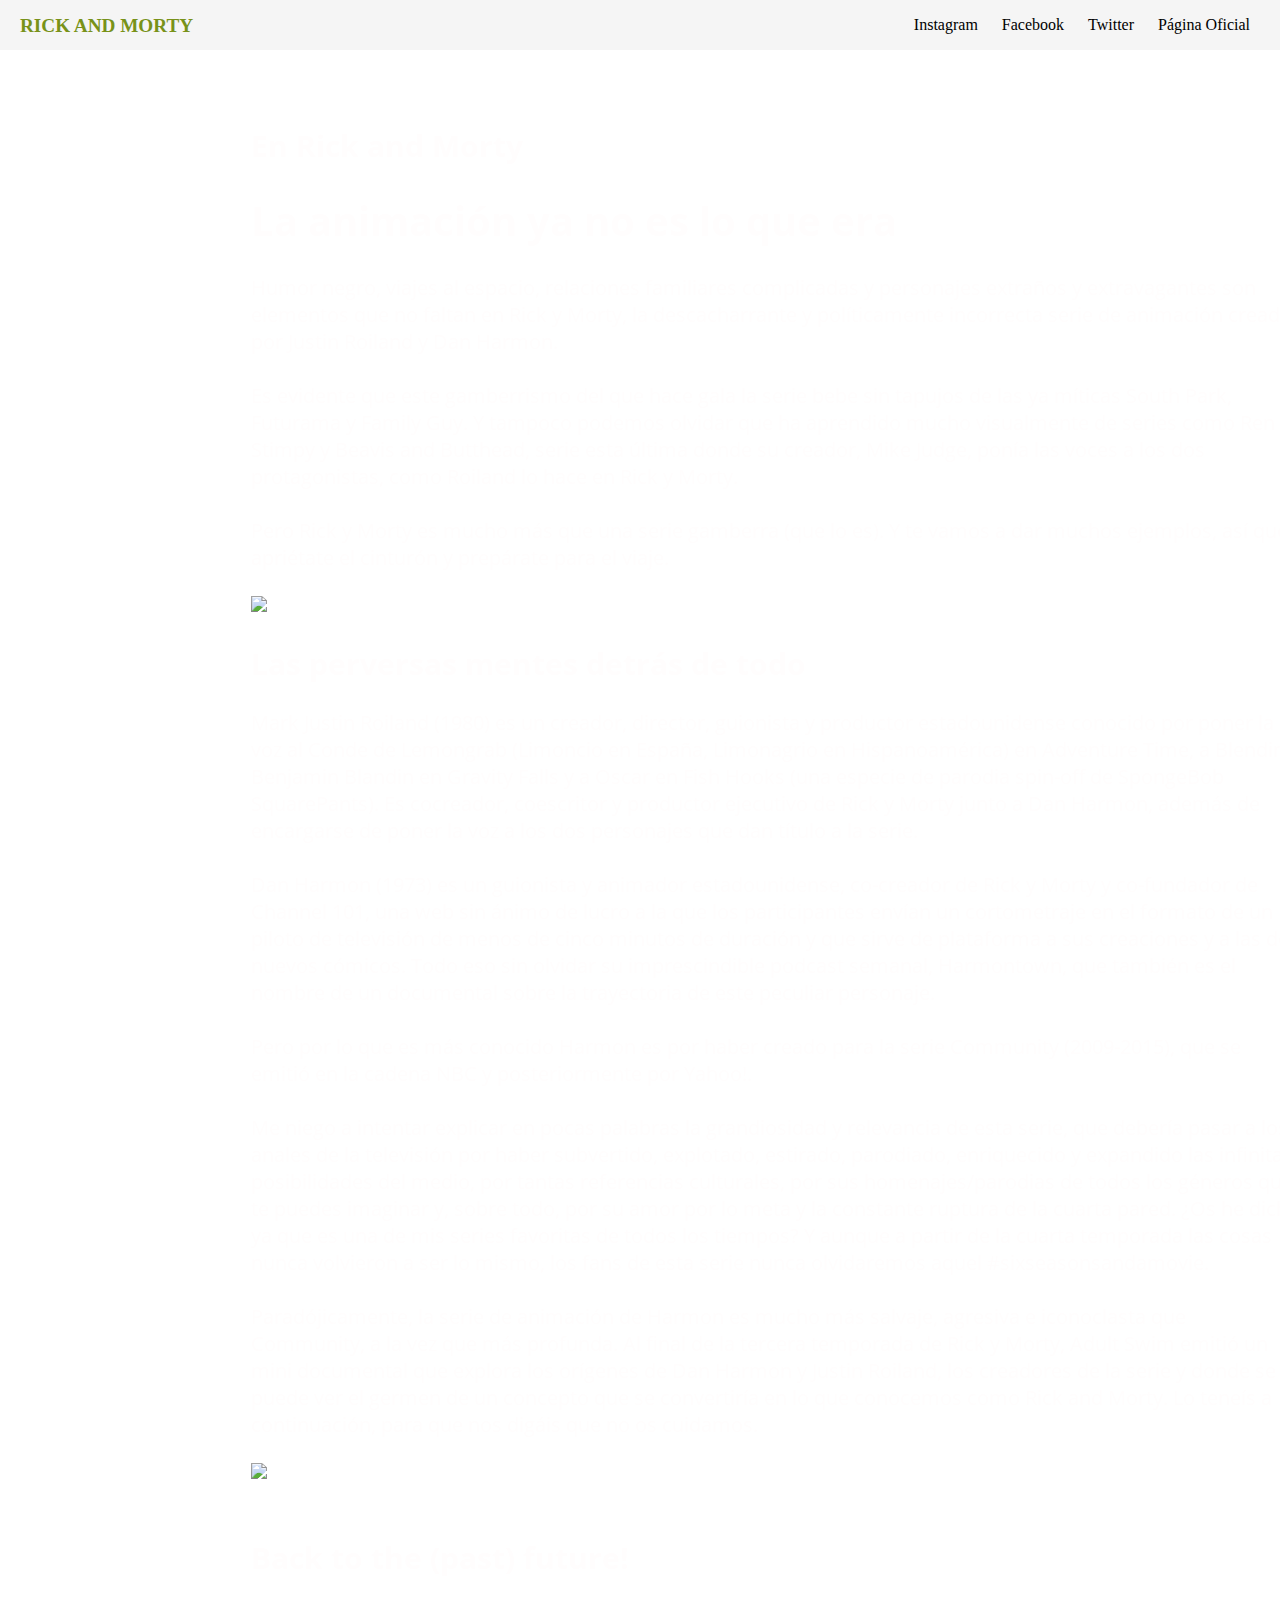
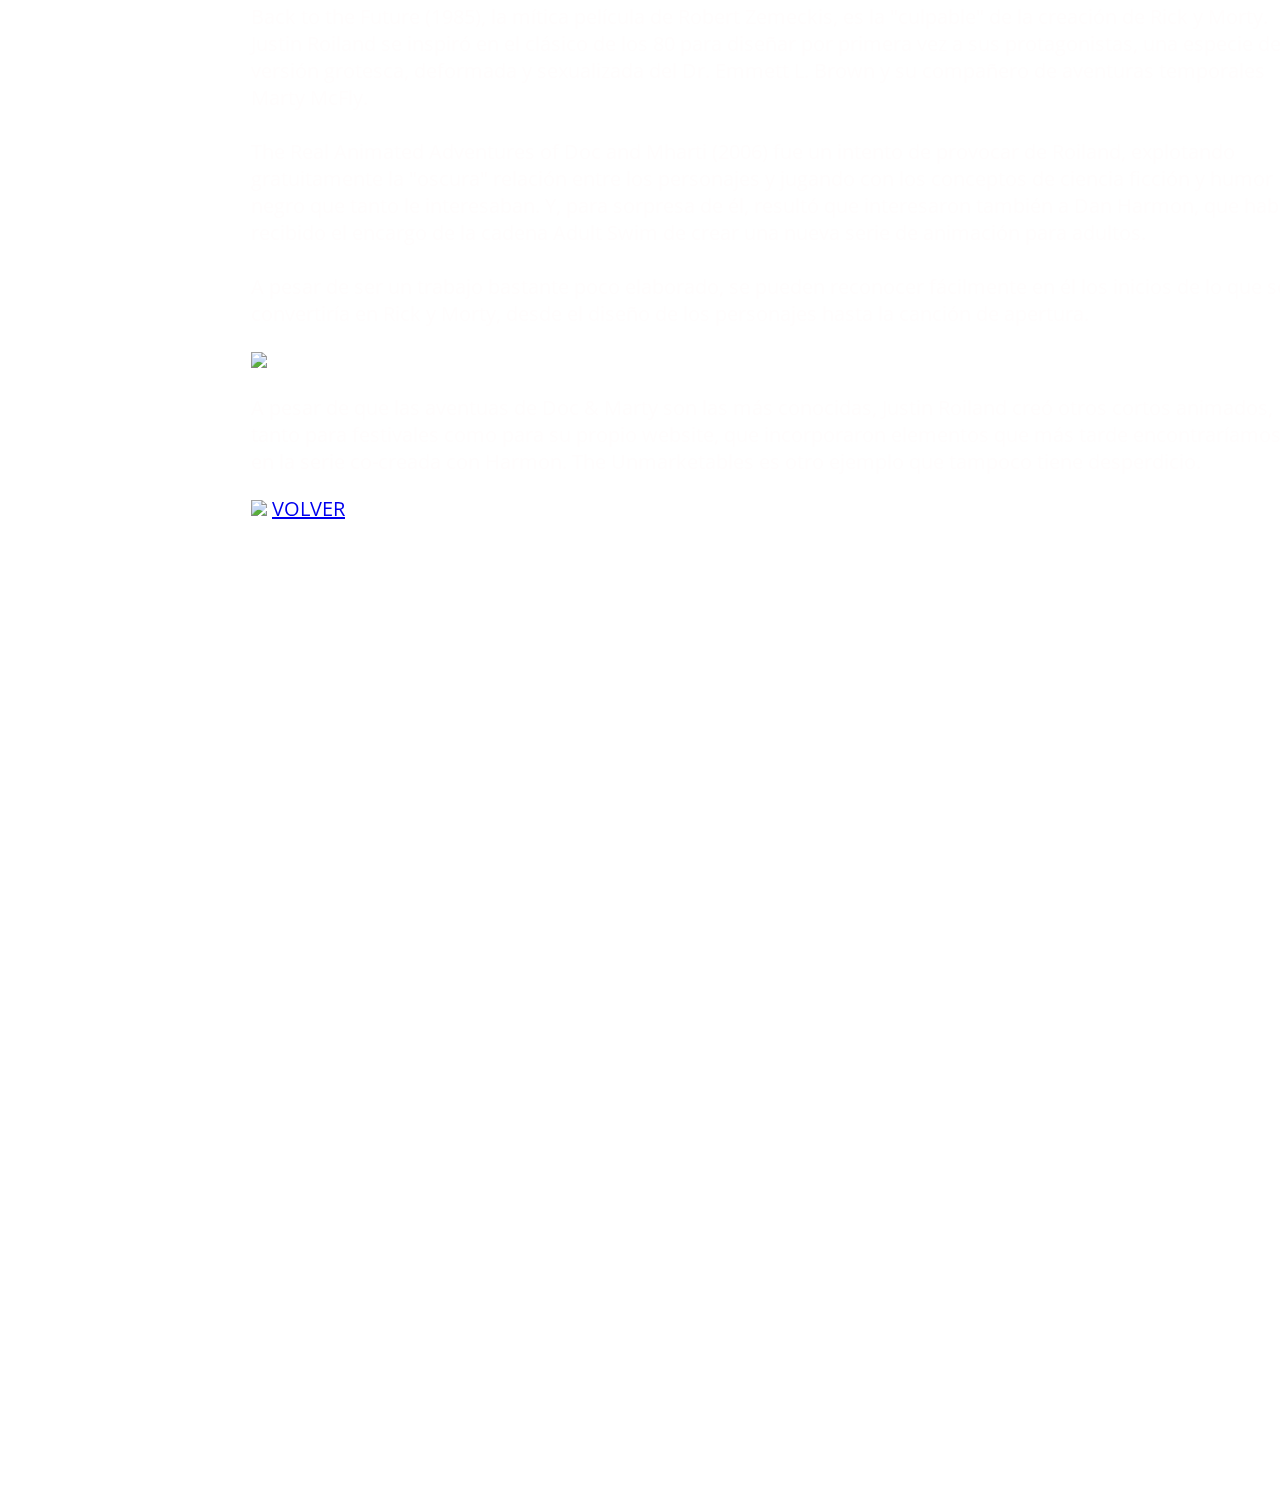
==== src/index2.html @ f2000cf1 "agregando htmls" ====
<!DOCTYPE html>
<html lang="en">

<head>
    <meta charset="utf-8">
    <title>Rick and Morty</title>
    <!--Enlace a Css-->
    <link rel="stylesheet" href="style.css" />
    <!--Icono para que se vea en la ventana-->
    <link rel="icon"href="https://66.media.tumblr.com/b9b877ecabf94da77e9dcb3fcdcfe1c9/tumbl} r_px16ur7a4X1yu9kbco1_1280.pnj">
    <!--RESPONSIVE-->
 
    <!--FUENTES-->
    <link rel="stylesheet" href="https://fonts.googleapis.com/css?family=Open+Sans:400,400i,700&display=swap">
  

</head>

<body>
        <div id="container"> <!------ /CONTAINER---- --> 

    <!-- CABECERA FIJA DE LA PÁGINA -->
    <header id="main-header">

            <a id="logo-header" href="index.html">
                    <span class="site-name">RICK AND MORTY</span>
                    <span class="site-desc"></span>
                  </a> 
        <!-- / #logo-header -->

        <nav>
            <ul>
                <li><a href="https://www.instagram.com/rickandmorty/">Instagram</a></li>
                <li><a href="https://www.facebook.com/RickandMorty/">Facebook</a></li>
                <li><a href="https://twitter.com/rickandmorty?lang=es">Twitter</a></li>
                <li><a href="https://www.adultswim.com/">Página Oficial</a></li>
            </ul>
        </nav>

    </header>

    <!-------- TERMINA LA CABECERA FIJA -------->
    <div id="root">  

    <div class="textRyM3">
        <h2>En Rick and Morty</h2>
        <h1>La animación ya no es lo que era</h1>
        <P> Humor negro, viajes al espacio, relaciones familiares complicadas y personajes extraños 
            y extravagantes son elementos que no faltan en Rick y Morty, la descacharrante y políticamente 
            incorrecta serie de animación creada por Justin Roiland y Dan Harmon.  
            <br>
            <br>
            Es evidente que este gamberrismo del que hace gala la serie bebe sin tapujos de las ya míticas South Park, 
            Futurama y Family Guy. Y tampoco podemos olvidar que ha aprendido mucho visualmente de series como Ren & Stimpy 
            y Beavis and Butthead, serie esta última donde su creador, Mike Judge, ponía las voces a los dos protagonistas, 
            como Roiland lo hace en Rick y Morty.
            <br>
            <br>
            Pero Rick y Morty es mucho más que una serie gamberra (que lo es). 
            Y te vamos a dar muchos ejemplos, así que apriétate el cinturón y prepárate para el viaje. 
        </P>

            <img src="https://66.media.tumblr.com/4e92bd4a75a5be338e101c610dfcd867/tumblr_py615roA531yu9kbco1_1280.png">

        <h2>Las perversas mentes detrás de todo</h2>

        <P> Mark Justin Roiland (1980) es un creador, director, guionista y productor estadounidense conocido por 
            poner la voz al Conde de Lemongrab (Limoncio en España, Limonagrio en Hispanoamérica) en Adventure Time, 
            a Blendin Benjamin Blandin en Gravity Falls y a Oscar en Fish Hooks (una especie de parodia spin-off de 
            SpongeBob SquarePants). Es cocreador, coescritor y productor ejecutivo de Rick y Morty junto a Dan Harmon, 
            además de encargarse de poner la voz a los dos personajes que dan título a la serie.             
            <br>
            <br>
            Dan Harmon (1973) es un guionista y animador estadounidense, co-creador de Rick y Morty y co-fundador 
            de Channel 101, una web sin ánimo de lucro a la que los participantes envían un cortometraje en el 
            formato de un piloto de televisión de menos de cinco minutos de duración y que sirve de plataforma a sus 
            creaciones y a las de nuevos cómicos. Todo eso sin olvidar su imprescindible podcast semanal, Harmontown, 
            que también es el nombre de un documental sobre la trayectoria de este peculiar personaje.
            <br>
            <br>
            Pero por lo que es más conocido Harmon es por haber creado para la serie Community (2009-2015), 
            que se emitió en la cadena NBC y posteriormente por Yahoo!.
            <br>
            <br>
            Me niego a intentar explicar en pocas palabras la grandiosidad y relevancia de esta serie, que debería pasar a 
            los anales de la televisión por haber subvertido, explotado, estirado, parodiado, enriquecido y expandido las 
            infinitas posibilidades del medio, por tantas referencias culturales, por sus homenajes/parodias de todos los géneros 
            que te puedes imaginar y, sobre todo, por su amor por lo meta y la constante ruptura de la cuarta pared. ¿Os he dicho 
            ya que es una de mis series favoritas de todos los tiempos? Y aunque a partir de la cuarta temporada las cosas nunca 
            volvieron a ser lo mismo, los fans de esta serie nunca olvidaremos aquel #sixseasonsandamovie.
            <br>
            <br>
            Paradójicamente, la serie de animación de Harmon es mucho más salvaje, agresiva e iconoclasta que Community, a la vez que más profunda.

             Al final de la tercera temporada de Rick y Morty, Adult Swim emitió un mini documental que explora los orígenes de Dan Harmon 
             y Justin Roiland, los creadores de la serie y donde se puede ver el germen de un concepto que se convertiría en lo que conocemos 
             como Rick and Morty. Lo teneís a continuación, para que nos digáis que no os cuidamos.
        </P>
                    
            <img src=" https://cdn.superaficionados.com/imagenes/creadores-cke.jpg">
           
            <br>
            <br>

            <h2>Back to the (past) future!</h2>

        <P> Back to the Future (1985), la mítica película de Robert Zemeckis, es la "culpable" de la creación de Rick y Morty. 
            Justin Roiland se inspiró en el clásico de los 80 para diseñar por primera vez a sus protagonistas, una especie de versión 
            grotesca, deformada y sexualizada del Dr. Emmett L. Brown y su compañero de aventuras temporales Marty McFly.          
            <br>
            <br>
            The Real Animated Adventures of Doc and Mharti (2006) fue un intento de provocar de Roiland, explotando gratuitamente la 
            "oscura" relación entre los personajes y jugando con los conceptos de ciencia ficción y humor negro que tanto le interesaban. 
            Y, para sorpresa de él, resultó que interesaron también a Dan Harmon, que había recibido el encargo de la cadena Adult Swim de 
            crear una nueva serie de animación para adultos.
            <br>
            <br>
            A pesar de ser un trabajo bastante poco elaborado, se pueden reconocer fácilmente en él los inicios de lo que se convertiría 
            en Rick y Morty, desde el diseño de los personajes hasta la canción de apertura.
        </P>

          <img src="https://cdn.superaficionados.com/imagenes/doc-and-marthy-cke.jpg">

        <p> 
          A pesar de que las aventuas de Doc & Marty son las más conocidas, Justin Roiland creó otros cortos animados, 
          tanto para festivales como para su propio website, que incorporaron elementos que más tarde encontraríamos en la serie 
          co-creada con Harmon. The Unmarketables es otro ejemplo que tampoco tiene desperdicio.
        </p>
   

        <img src="https://66.media.tumblr.com/6d6e64e9a88f4244baf46cb917670723/tumblr_pxkw2a1zj21yu9kbco1_1280.png">


        

        <a class="link2" href="index.html">VOLVER</a>
    </div>
</div>

</div>   <!------ /CONTAINER---- -->

    <script src="./data/rickandmorty/rickandmorty.js"></script>
    <script src="data.js"> </script>
    <script src="main.js"> </script>
</body>

</html>
---- src/style.css ----
/*-----------CABECERA FIJA--------------*/
#main-header {
    background: whitesmoke;
    color:black;
   height: 50px;
   
   width: 100%; /* hacemos que la cabecera ocupe el ancho completo de la página */
    left: 0; /* Posicionamos la cabecera al lado izquierdo */
    top: 0; /* Posicionamos la cabecera pegada arriba */
    position: fixed; /* Hacemos que la cabecera tenga una posición fija */
}	
    #main-header a {
        color: black;
    }
 
/* -----------Logo cabecera------------ */
#logo-header {
    float: left;
    padding: 15px 0 0 20px;
    text-decoration: none;
}
    #logo-header:hover {
        color: rgb(120, 146, 25);
    }
    
    #logo-header .site-name {
        display: block;
        font-weight: 700;
        font-size: 1.2em;
    }
    
    #logo-header .site-desc {
        display: block;
        font-weight: 300;
        font-size: 0.8em;
        color: #999;
    }
    
/*-------Navegación---------*/
nav {
    float: right;
}
    nav ul {  /* Tomo a nav ul y juntas le doy las sgtes ordenes  */
        margin: 0;
        padding: 0;
        list-style: none;
        padding-right: 20px;
    }
    
        nav ul li { /* Tomo a nav ul il y juntas le doy las sgtes ordenes  */
            display: inline-block;
            line-height: 50px; /* poseciona al medio las letras de cabecera INICIO  */
        }
           
            nav ul li a { /* Tomo a nav ul il a y juntas le doy las sgtes ordenes  */
                display: block;
                padding: 0 10px;
                text-decoration: none;
            }
            
/* ------------------FINAL CABECERA FIJA----------------------- */

/* ----------LOGO PRINCIPAL----------- */

.loGo {
    
    display:block;
    margin-left: 11%;
    margin-right: auto;
    padding-top: 140px;
    background: transparent;
        
 }

 

 /* -----LOGO PRINCIPAL----- */

/* -------------FINAL INTRODUCCION--------------- */

.textRyM {  /* Texto intro */
    
    font-family: 'Open Sans', sans-serif;
    position: absolute;
    width: 1050px;
    height: 500px;
    left: 251px;
    top: 700px;
    font-size: 20px;
    color: #FFFDFD;
}

.textRyM2 {  /* Texto data */
    
    font-family: 'Open Sans', sans-serif;
    position: absolute;
    width: 1050px;
    height: 544px;
    left: 60px;
    top: 90px;
    font-size: 20px;
    color: #FFFDFD;
    line-height : 25px;
}

.liItem {
 
    float: left; 
    padding-left: 1%;
    padding-right: 1%;
    padding-bottom: 1%;
    padding-top: 10%; 
    color: #FFFDFD;
    position: relative;
  

}
.charData {
    
    float: unset;
    position: left;
    font-family: 'Open Sans', sans-serif;
    font-size: 15px;
    color: #FFFDFD;

}



/* ---------------FINAL INTRODUCCION-------------------- */

/* ----------------BOTONES------------------- */



.buttoncharacter { 
    background: transparent;
    border: none; 
    position: absolute;
    left: 150px;
    top: 1300px;
    
}

.buttoncreators { 
    background: transparent;
    border: none; 
    display: block;
    position: absolute;
    left: 554px;
    top: 1900px;

}

.buttonvideo { 
    background: transparent;
    border: none; 
    position: absolute;
    left: 150px;
    top: 2400px;

}

.buttonstore { 
    background: transparent;
    border: none; 
    display: block;
    position: absolute;
    left: 554px;
    top: 2900px;

}


/* ------------------FIN BOTONES------------------- */

/* ---------------BACKGROUND--------------------- */

 body {    
     /* Relleno superior igual a la altura de la cabecera*/
    background: url('https://i.cdn.turner.com/adultswim/big/img/2018/11/29/18-RAM_Landing%20Page%20Update.png');  
    
}

/* ------------FINAL BACKGROUND------------------- */

/* -----------------------HTML2--------------------------- */


.textRyM3 {  
    
    font-family: 'Open Sans', sans-serif;
    position: absolute;
    width: 1050px;
    height: 3000px;
    left: 251px;
    top: 100px;
    font-size: 20px;
    color: #FFFDFD;
}

/* -----------------------HTML3--------------------------- */


.textRyM4 {  
    
    font-family: 'Open Sans', sans-serif;
    position: absolute;
    line-height : 25px;
     /* altura de la pagina */
    left: 320px;   /* posicionamiento de los objetos desde lado izquierdo */
    top: 100px;   /* posicionamiento de altura, que no se toque con header */
    font-size: 20px;
    color: #FFFDFD;
}

#videoMyR {
    position: absolute;
    /* altura de la pagina */
    left: 320px;   /* posicionamiento de los objetos desde lado izquierdo */
    top: 90px;   /* posicionamiento de altura, que no se toque con header */
    
}


.buttonVideo {  
    position: absolute;
     /* altura de la pagina */
    left: 320px;   /* posicionamiento de los objetos desde lado izquierdo */
    top: 700px;   /* posicionamiento de altura, que no se toque con header */
    
}



/* -----------------------FOOTER--------------------------- */

footer {

    font-family: 'Open Sans', sans-serif;
    position: absolute;
    line-height : 20px;
    text-align: center;
    left: 50px;   /* posicionamiento de los objetos desde lado izquierdo */
    top: 3600px;   /* posicionamiento de altura, que no se toque con header */
    font-size: 12px;
    color: #FFFDFD;
}

/* -----------------------RESPONSIVE--------------------------- */


@media screen and (max-width:800px) {
      body {
        background: black;
       }
       .loGo {
        width: 80%;      
        background: transparent;

       }
       .textRyM{
        width: 80%;  
        font-size: 15px;
        left: 75px;   /* posicionamiento de los objetos desde lado izquierdo */
        top: 300px;   
       }

       .textRyM2{
         
        font-size: 15px;
        left: 75px;   /* posicionamiento de los objetos desde lado izquierdo */
        top: 70px;   
       }

       .textRyM3{
        width: 80%;  
        font-size: 15px;
        left: 75px;   /* posicionamiento de los objetos desde lado izquierdo */
        top: 300px;   
       }

       .textRyM4{
        width: 80%;  
        font-size: 15px;
        left: 75px;   /* posicionamiento de los objetos desde lado izquierdo */
        top: 300px;   
       }

       .liItem {
       
        font-size: 15px;
        left: 95px;   /* posicionamiento de los objetos desde lado izquierdo */
        top: 100px;

       }

       .charData {
        width: 80%;  
        font-size: 15px;
        left: 75px;   /* posicionamiento de los objetos desde lado izquierdo */
        top: 300px;
       }

       .buttoncharacter {
        top: 750px;
        left: 8%;
       
       }

       .buttoncreators {
        top: 1400px;
        left: 8%;
       }

       .buttonvideo {
        top: 2000px;
        left: 8%;
       }

       .buttonstore {
        
        top: 2600px;
        left: 8%;
       }

       footer {
        position: absolute;
        line-height : 20px;
        text-align: left;
        position: center;   /* posicionamiento de los objetos desde lado izquierdo */
        top: 3300px;   /* posicionamiento de altura, que no se toque con header */
    }
      
}
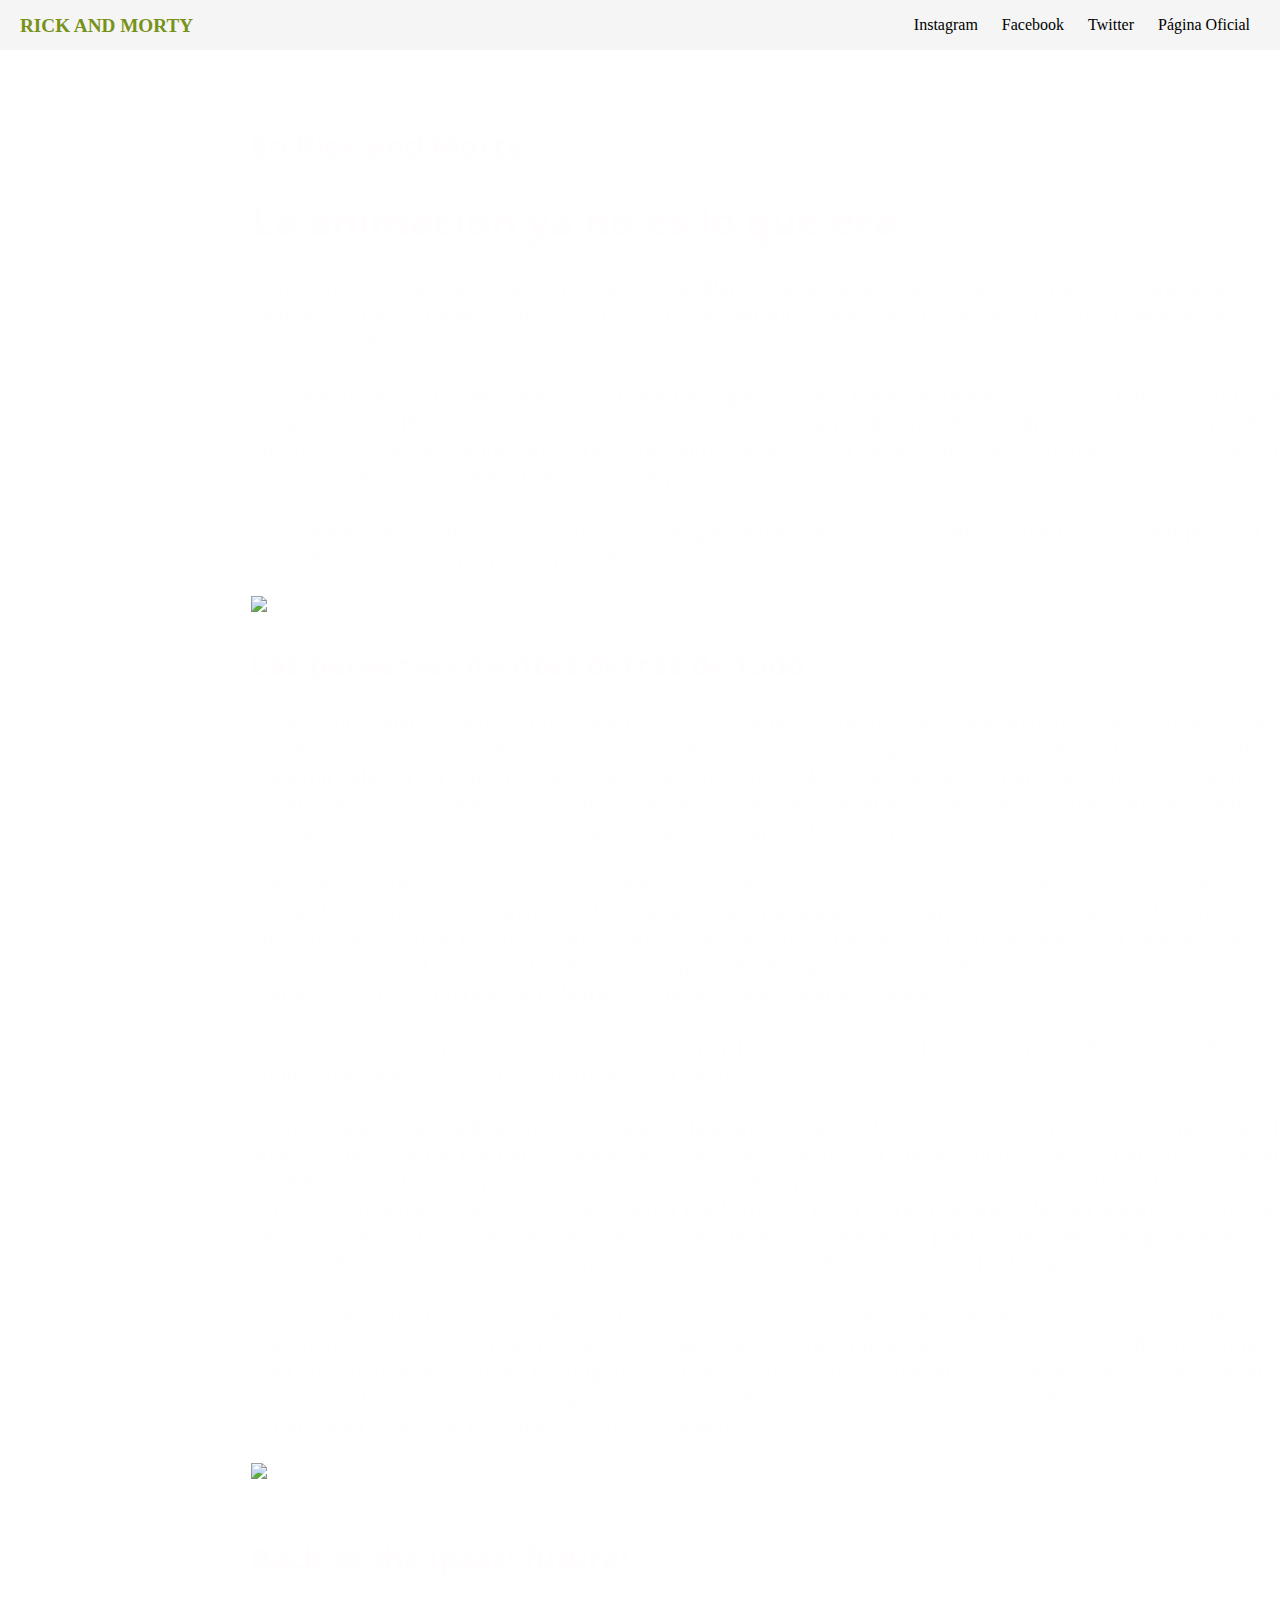
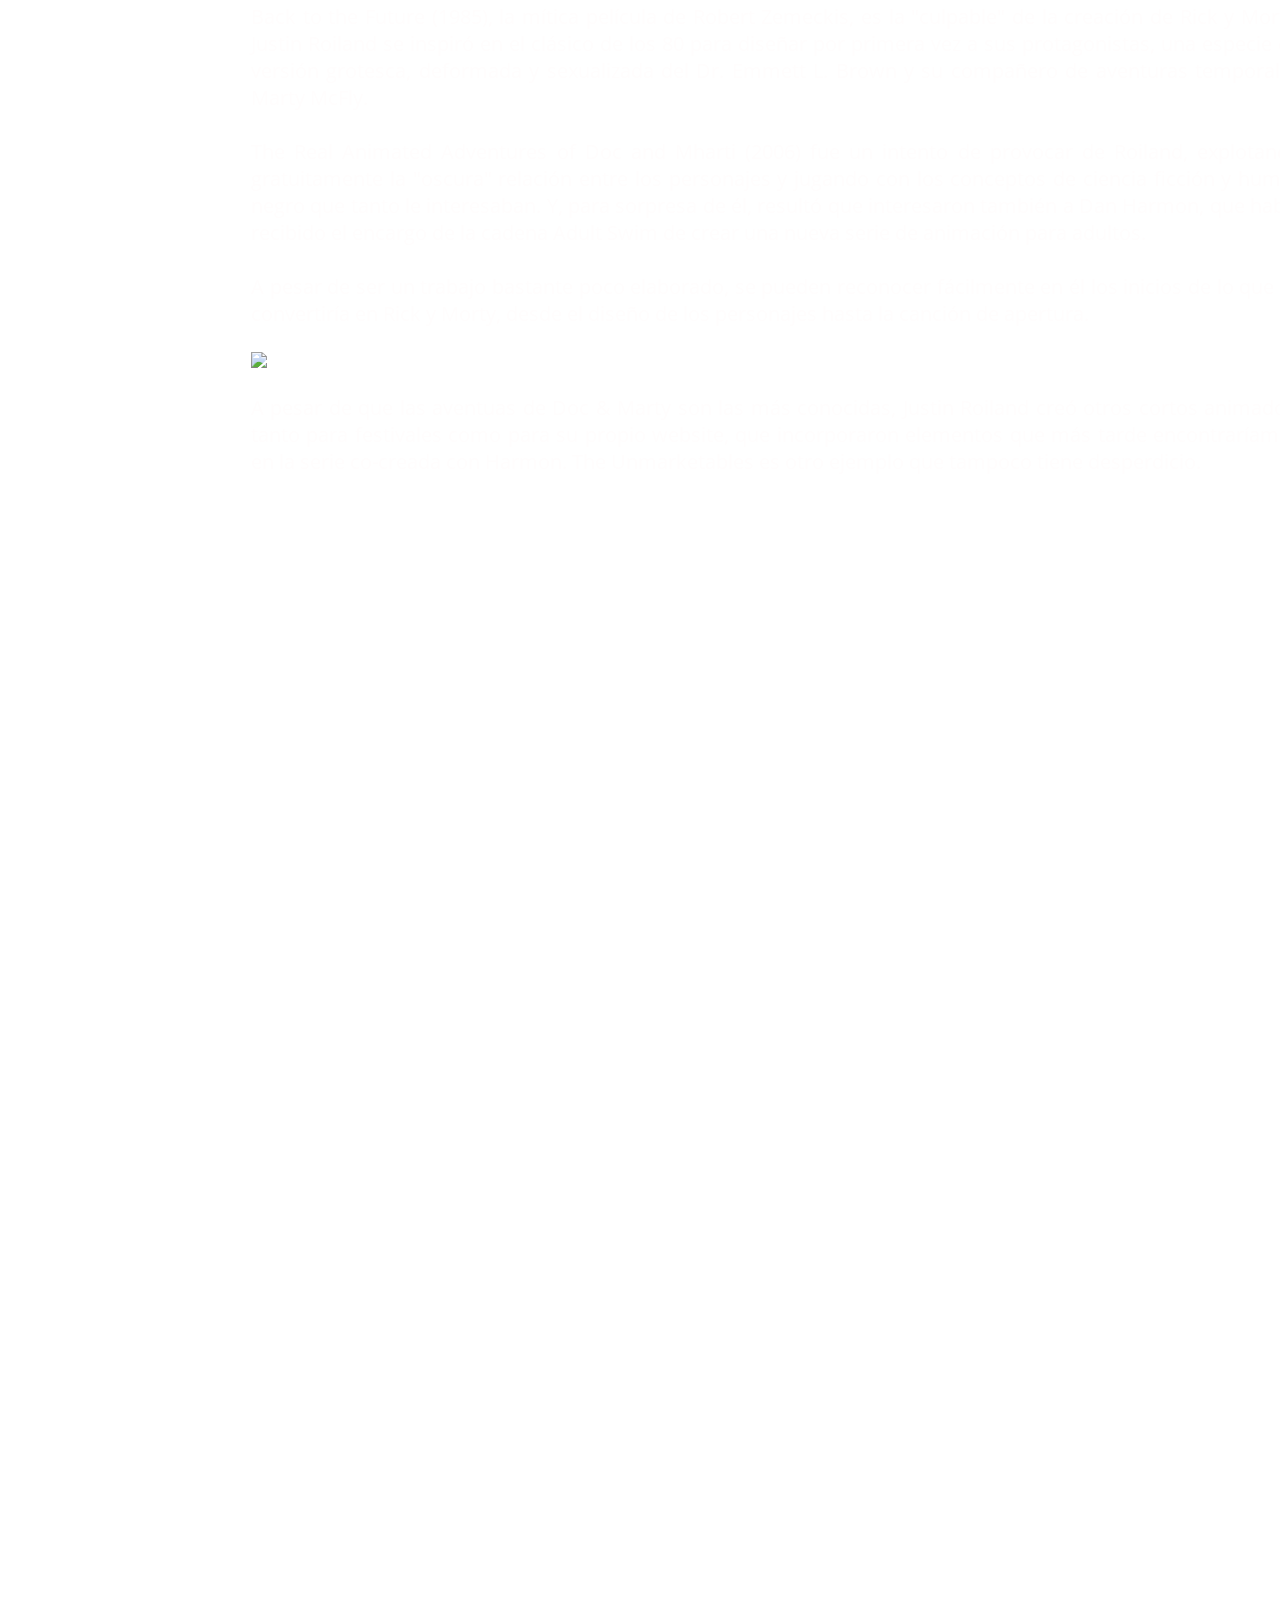
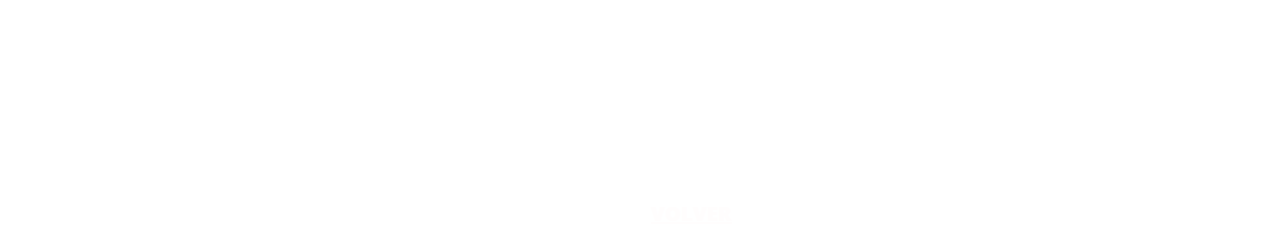
==== commit d812d109: "cambios" ====
--- a/src/index2.html
+++ b/src/index2.html
@@ -7,9 +7,9 @@
     <!--Enlace a Css-->
     <link rel="stylesheet" href="style.css" />
     <!--Icono para que se vea en la ventana-->
-    <link rel="icon"href="https://66.media.tumblr.com/b9b877ecabf94da77e9dcb3fcdcfe1c9/tumbl} r_px16ur7a4X1yu9kbco1_1280.pnj">
+    <link rel="icon"href="https://66.media.tumblr.com/b9b877ecabf94da77e9dcb3fcdcfe1c9/tumblr_px16ur7a4X1yu9kbco1_1280.pnj">
     <!--RESPONSIVE-->
- 
+    <meta name="viewport" content="width=device-width, user-scalable=no, initial-scale=1.0" maximun-scale=1.0, minimum-scale=1.0 > 
     <!--FUENTES-->
     <link rel="stylesheet" href="https://fonts.googleapis.com/css?family=Open+Sans:400,400i,700&display=swap">
   
@@ -17,7 +17,7 @@
 </head>
 
 <body>
-        <div id="container"> <!------ /CONTAINER---- --> 
+        <div id="root" class="container">
 
     <!-- CABECERA FIJA DE LA PÁGINA -->
     <header id="main-header">
@@ -40,7 +40,6 @@
     </header>
 
     <!-------- TERMINA LA CABECERA FIJA -------->
-    <div id="root">  
 
     <div class="textRyM3">
         <h2>En Rick and Morty</h2>
@@ -60,7 +59,7 @@
             Y te vamos a dar muchos ejemplos, así que apriétate el cinturón y prepárate para el viaje. 
         </P>
 
-            <img src="https://66.media.tumblr.com/4e92bd4a75a5be338e101c610dfcd867/tumblr_py615roA531yu9kbco1_1280.png">
+            <img class="imagenPag2"   src="https://66.media.tumblr.com/4e92bd4a75a5be338e101c610dfcd867/tumblr_py615roA531yu9kbco1_1280.png">
 
         <h2>Las perversas mentes detrás de todo</h2>
 
@@ -97,7 +96,7 @@
              como Rick and Morty. Lo teneís a continuación, para que nos digáis que no os cuidamos.
         </P>
                     
-            <img src=" https://cdn.superaficionados.com/imagenes/creadores-cke.jpg">
+            <img class="imagenPag2"  src=" https://cdn.superaficionados.com/imagenes/creadores-cke.jpg">
            
             <br>
             <br>
@@ -119,7 +118,7 @@
             en Rick y Morty, desde el diseño de los personajes hasta la canción de apertura.
         </P>
 
-          <img src="https://cdn.superaficionados.com/imagenes/doc-and-marthy-cke.jpg">
+          <img class="imagenPag2"  src="https://cdn.superaficionados.com/imagenes/doc-and-marthy-cke.jpg">
 
         <p> 
           A pesar de que las aventuas de Doc & Marty son las más conocidas, Justin Roiland creó otros cortos animados, 
@@ -128,16 +127,10 @@
         </p>
    
 
-        <img src="https://66.media.tumblr.com/6d6e64e9a88f4244baf46cb917670723/tumblr_pxkw2a1zj21yu9kbco1_1280.png">
-
-
-        
-
-        <a class="link2" href="index.html">VOLVER</a>
+        <a class="link1" href="index.html">VOLVER</a>
     </div>
 </div>
 
-</div>   <!------ /CONTAINER---- -->
 
     <script src="./data/rickandmorty/rickandmorty.js"></script>
     <script src="data.js"> </script>
--- a/src/style.css
+++ b/src/style.css
@@ -2,9 +2,8 @@
 #main-header {
     background: whitesmoke;
     color:black;
-   height: 50px;
-   
-   width: 100%; /* hacemos que la cabecera ocupe el ancho completo de la página */
+    height: 50px;
+    width: 100%; /* hacemos que la cabecera ocupe el ancho completo de la página */
     left: 0; /* Posicionamos la cabecera al lado izquierdo */
     top: 0; /* Posicionamos la cabecera pegada arriba */
     position: fixed; /* Hacemos que la cabecera tenga una posición fija */
@@ -66,17 +65,14 @@
     
     display:block;
     margin-left: 11%;
-    margin-right: auto;
-    padding-top: 140px;
-    background: transparent;
-        
+    margin-right: 100%;
+    padding-top: 90px;
+    background: transparent;      
  }
-
- 
-
  /* -----LOGO PRINCIPAL----- */
 
 /* -------------FINAL INTRODUCCION--------------- */
+
 
 .textRyM {  /* Texto intro */
     
@@ -85,9 +81,10 @@
     width: 1050px;
     height: 500px;
     left: 251px;
-    top: 700px;
+    top: 800px;
     font-size: 20px;
     color: #FFFDFD;
+    text-align: justify;  
 }
 
 .textRyM2 {  /* Texto data */
@@ -101,6 +98,7 @@
     font-size: 20px;
     color: #FFFDFD;
     line-height : 25px;
+    text-align: justify;
 }
 
 .liItem {
@@ -113,7 +111,6 @@
     color: #FFFDFD;
     position: relative;
   
-
 }
 .charData {
     
@@ -125,19 +122,15 @@
 
 }
 
-
-
 /* ---------------FINAL INTRODUCCION-------------------- */
 
 /* ----------------BOTONES------------------- */
-
-
 
 .buttoncharacter { 
     background: transparent;
     border: none; 
     position: absolute;
-    left: 150px;
+    left: 15%;
     top: 1300px;
     
 }
@@ -147,8 +140,8 @@
     border: none; 
     display: block;
     position: absolute;
-    left: 554px;
-    top: 1900px;
+    left: 60%;
+    top: 1750px;
 
 }
 
@@ -156,19 +149,8 @@
     background: transparent;
     border: none; 
     position: absolute;
-    left: 150px;
-    top: 2400px;
-
-}
-
-.buttonstore { 
-    background: transparent;
-    border: none; 
-    display: block;
-    position: absolute;
-    left: 554px;
-    top: 2900px;
-
+    left: 500px;
+    top: 2100px;
 }
 
 
@@ -179,6 +161,7 @@
  body {    
      /* Relleno superior igual a la altura de la cabecera*/
     background: url('https://i.cdn.turner.com/adultswim/big/img/2018/11/29/18-RAM_Landing%20Page%20Update.png');  
+    max-width: 1000px;
     
 }
 
@@ -197,6 +180,7 @@
     top: 100px;
     font-size: 20px;
     color: #FFFDFD;
+    text-align: justify;
 }
 
 /* -----------------------HTML3--------------------------- */
@@ -208,30 +192,53 @@
     position: absolute;
     line-height : 25px;
      /* altura de la pagina */
-    left: 320px;   /* posicionamiento de los objetos desde lado izquierdo */
+    left: 400px;   /* posicionamiento de los objetos desde lado izquierdo */
     top: 100px;   /* posicionamiento de altura, que no se toque con header */
     font-size: 20px;
     color: #FFFDFD;
-}
-
-#videoMyR {
-    position: absolute;
-    /* altura de la pagina */
-    left: 320px;   /* posicionamiento de los objetos desde lado izquierdo */
-    top: 90px;   /* posicionamiento de altura, que no se toque con header */
-    
+    text-align: justify;
 }
 
 
 .buttonVideo {  
     position: absolute;
      /* altura de la pagina */
-    left: 320px;   /* posicionamiento de los objetos desde lado izquierdo */
+    left: 400px;   /* posicionamiento de los objetos desde lado izquierdo */
     top: 700px;   /* posicionamiento de altura, que no se toque con header */
     
 }
 
-
+video {
+    width:50%;
+    left: 400px;
+    position: absolute;
+    top: 250px;
+}
+
+.link1 {
+    width:50%;
+    left: 400px;
+    position: absolute;
+    top: 3300px;
+    font-family: 'Open Sans', sans-serif;
+    font-size: 20px;
+    color: #FFFDFD;
+    text-align: justify;
+    margin-bottom: 20px; /*bordes de abajo de objeto*/
+    font-weight: 1000;
+}
+
+.link2 {
+    width:50%;
+    left: 650px;
+    position: absolute;
+    top: 750px;
+    font-family: 'Open Sans', sans-serif;
+    font-size: 20px;
+    color: #FFFDFD;
+    text-align: justify;
+    font-weight: 1000;  /*anchura de la letra*/
+}
 
 /* -----------------------FOOTER--------------------------- */
 
@@ -242,20 +249,155 @@
     line-height : 20px;
     text-align: center;
     left: 50px;   /* posicionamiento de los objetos desde lado izquierdo */
-    top: 3600px;   /* posicionamiento de altura, que no se toque con header */
+    top: 2700px;   /* posicionamiento de altura, que no se toque con header */
     font-size: 12px;
     color: #FFFDFD;
+  
 }
 
 /* -----------------------RESPONSIVE--------------------------- */
 
-
-@media screen and (max-width:800px) {
+@media screen and (max-width : 800px) {    /* ------PANTALLA PARA tablet--- */
+     
+    body {
+      background: black;
+     }
+     
+     .loGo {
+      width: 80%;      
+      background: transparent;
+
+     }
+     .textRyM{
+      width: 80%;  
+      font-size: 15px;
+      left: 75px;   /* posicionamiento de los objetos desde lado izquierdo */
+      top: 350px; 
+      text-align: justify;  
+     }
+
+     .textRyM2{
+       
+      font-size: 15px;
+      left: 75px;   /* posicionamiento de los objetos desde lado izquierdo */
+      top: 70px;  
+      text-align: justify; 
+     }
+
+     .textRyM3{
+      width: 80%;  
+      font-size: 15px;
+      left: 75px;   /* posicionamiento de los objetos desde lado izquierdo */
+      top: 100px;  
+      text-align: justify; 
+     }
+
+     .textRyM4{
+      width: 80%;  
+      font-size: 15px;
+      left: 100px;   /* posicionamiento de los objetos desde lado izquierdo */
+      top: 100px;  
+      text-align: justify; 
+     }
+
+     .liItem {
+     
+      font-size: 15px;
+      left: 95px;   /* posicionamiento de los objetos desde lado izquierdo */
+      top: 100px;
+     }
+
+     .charData {
+      width: 80%;  
+      font-size: 15px;
+      left: 75px;   /* posicionamiento de los objetos desde lado izquierdo */
+      top: 300px;
+     }
+
+     .buttoncharacter {
+      top: 100%;
+      left: 8%;
+
+     }
+
+     .buttoncreators {
+      top: 200%;
+      left: 10%;
+     }
+
+     .buttonvideo {  
+        position: absolute;
+        left: 30%;   /* posicionamiento de los objetos desde lado izquierdo */
+        top: 260%   /* posicionamiento de altura, que no se toque con header */
+   
+       }
+
+     video {
+      width:70%;
+      left: 15%;
+      top: 30%;
+      }
+  
+
+      .buTTVideo2 {  
+        position: absolute;
+        left: 15%;   /* posicionamiento de los objetos desde lado izquierdo */
+        top: 70%   /* posicionamiento de altura, que no se toque con header */
+   
+       }
+ 
+
+     footer {
+      position: absolute;
+      line-height : 20px;
+      text-align: center;
+      position: center;   /* posicionamiento de los objetos desde lado izquierdo */
+      top: 2400px;   /* posicionamiento de altura, que no se toque con header */
+      }
+
+     .imagenPag2 {
+      width: 100%;
+
+      }
+
+      .link1 {
+          width:50%;
+          left: 45%;
+          position: absolute;
+          top: 3000px;
+          font-family: 'Open Sans', sans-serif;
+          font-size: 15px;
+          color: #FFFDFD;
+          margin-bottom: 20px; /*bordes de abajo de objeto*/
+          font-weight: 1000;
+        
+      }
+      
+      .link2 {
+          width:50%;
+          left: 45%;
+          position: absolute;
+          top: 600px;
+          font-family: 'Open Sans', sans-serif;
+          font-size: 15px;
+          color: #FFFDFD;
+          margin-bottom: 10px; /*bordes de abajo de objeto*/
+          font-weight: 1000;
+     
+      }
+    
+}
+
+
+
+@media screen and (max-width : 480px) {    /* ------PANTALLA PARA SMARTPHONE--- */
+     
       body {
         background: black;
        }
+       
        .loGo {
-        width: 80%;      
+        width: 100%;      
         background: transparent;
 
        }
@@ -263,28 +405,32 @@
         width: 80%;  
         font-size: 15px;
         left: 75px;   /* posicionamiento de los objetos desde lado izquierdo */
-        top: 300px;   
+        top: 300px; 
+        text-align: justify;  
        }
 
        .textRyM2{
          
         font-size: 15px;
         left: 75px;   /* posicionamiento de los objetos desde lado izquierdo */
-        top: 70px;   
+        top: 70px;  
+        text-align: justify; 
        }
 
        .textRyM3{
         width: 80%;  
         font-size: 15px;
         left: 75px;   /* posicionamiento de los objetos desde lado izquierdo */
-        top: 300px;   
+        top: 300px;  
+        text-align: justify; 
        }
 
        .textRyM4{
         width: 80%;  
         font-size: 15px;
         left: 75px;   /* posicionamiento de los objetos desde lado izquierdo */
-        top: 300px;   
+        top: 100px;  
+        text-align: justify; 
        }
 
        .liItem {
@@ -292,7 +438,6 @@
         font-size: 15px;
         left: 95px;   /* posicionamiento de los objetos desde lado izquierdo */
         top: 100px;
-
        }
 
        .charData {
@@ -309,27 +454,60 @@
        }
 
        .buttoncreators {
-        top: 1400px;
-        left: 8%;
-       }
-
-       .buttonvideo {
-        top: 2000px;
-        left: 8%;
-       }
-
-       .buttonstore {
-        
-        top: 2600px;
-        left: 8%;
-       }
+        top: 1500px;
+        left: 10%;
+       }
+
+       video {
+        width:70%;
+        left: 15%;
+        top: 30%;
+        }
+    
+       .buttonVideo {  
+         position: absolute;
+         left: 15%;   /* posicionamiento de los objetos desde lado izquierdo */
+         top: 65%   /* posicionamiento de altura, que no se toque con header */
+    
+        }
 
        footer {
         position: absolute;
         line-height : 20px;
-        text-align: left;
+        text-align: center;
         position: center;   /* posicionamiento de los objetos desde lado izquierdo */
-        top: 3300px;   /* posicionamiento de altura, que no se toque con header */
-    }
+        top: 2400px;   /* posicionamiento de altura, que no se toque con header */
+        }
+
+       .imagenPag2 {
+        width: 100%;
+
+        }
+
+        .link1 {
+            width:50%;
+            left: 45%;
+            position: absolute;
+            top: 3000px;
+            font-family: 'Open Sans', sans-serif;
+            font-size: 15px;
+            color: #FFFDFD;
+            margin-bottom: 20px; /*bordes de abajo de objeto*/
+            font-weight: 1000;
+          
+        }
+        
+        .link2 {
+            width:50%;
+            left: 45%;
+            position: absolute;
+            top: 600px;
+            font-family: 'Open Sans', sans-serif;
+            font-size: 15px;
+            color: #FFFDFD;
+            margin-bottom: 10px; /*bordes de abajo de objeto*/
+            font-weight: 1000;
+       
+        }
       
 }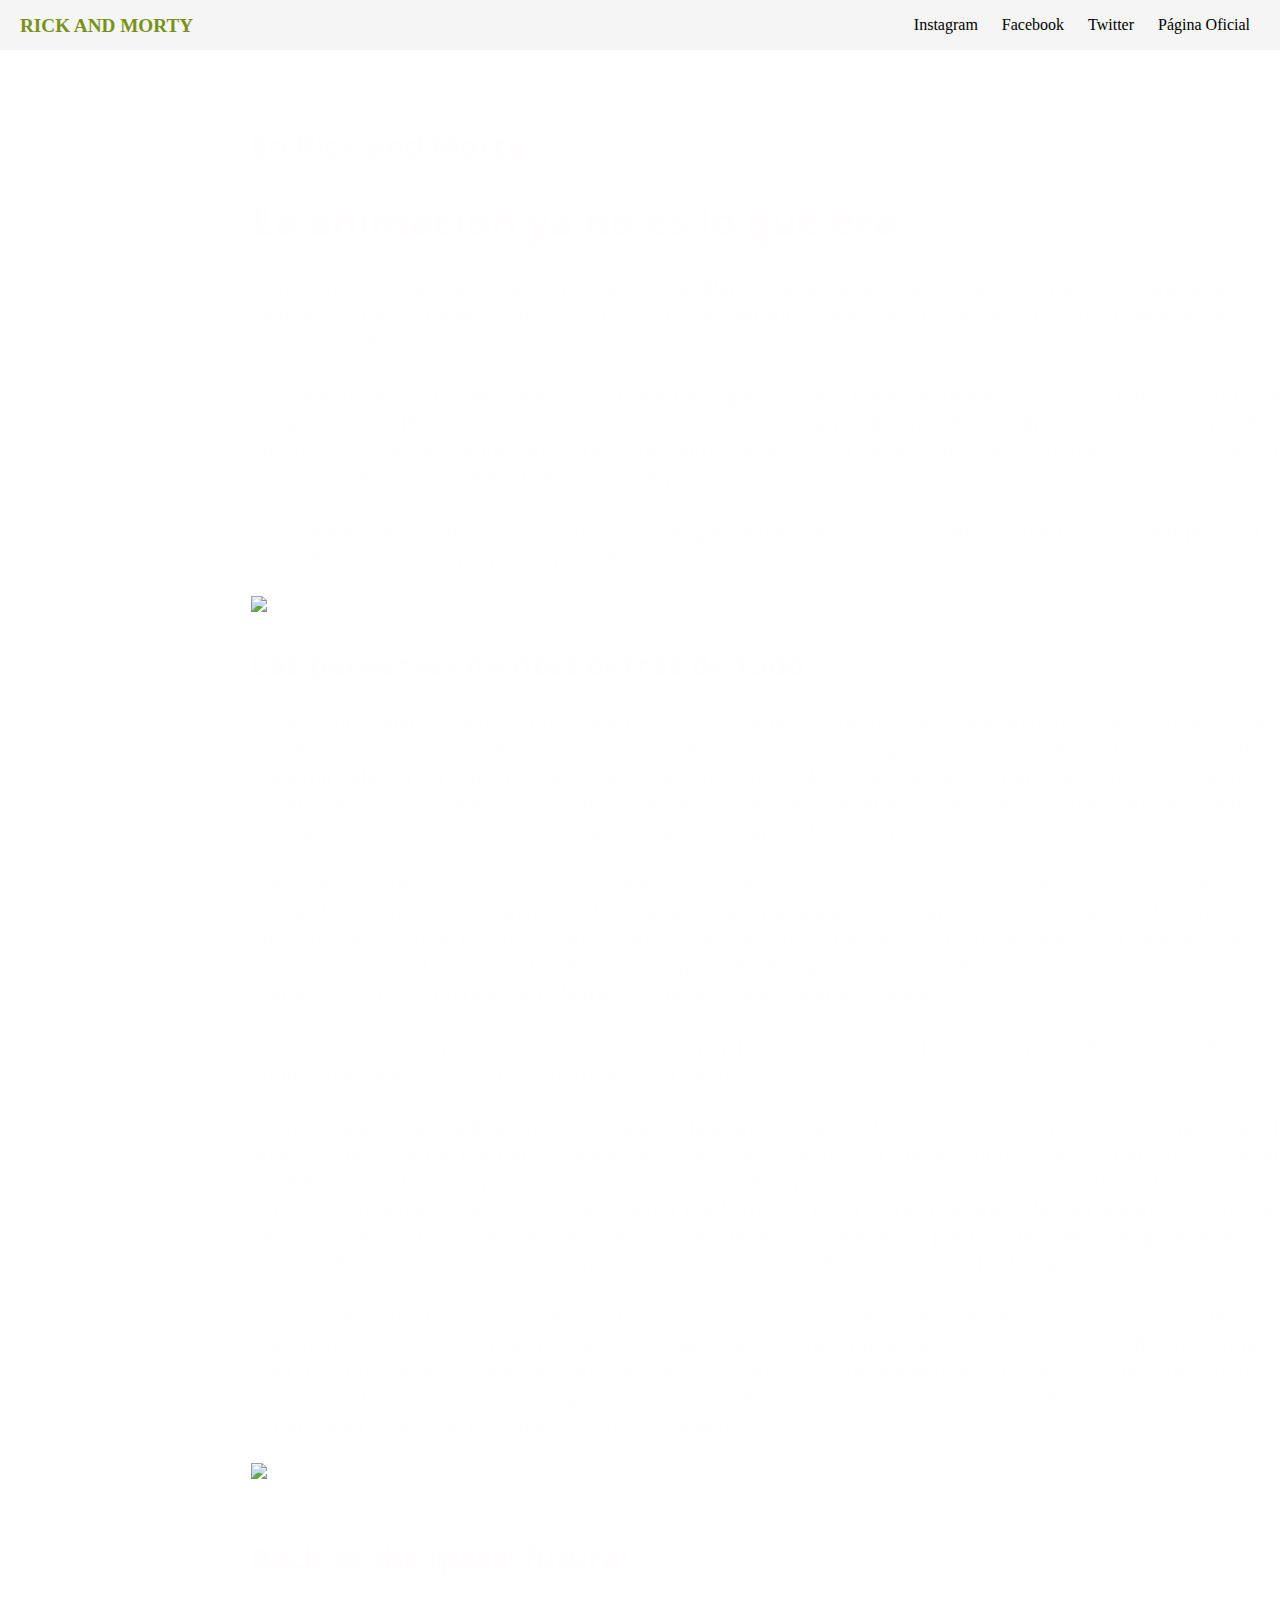
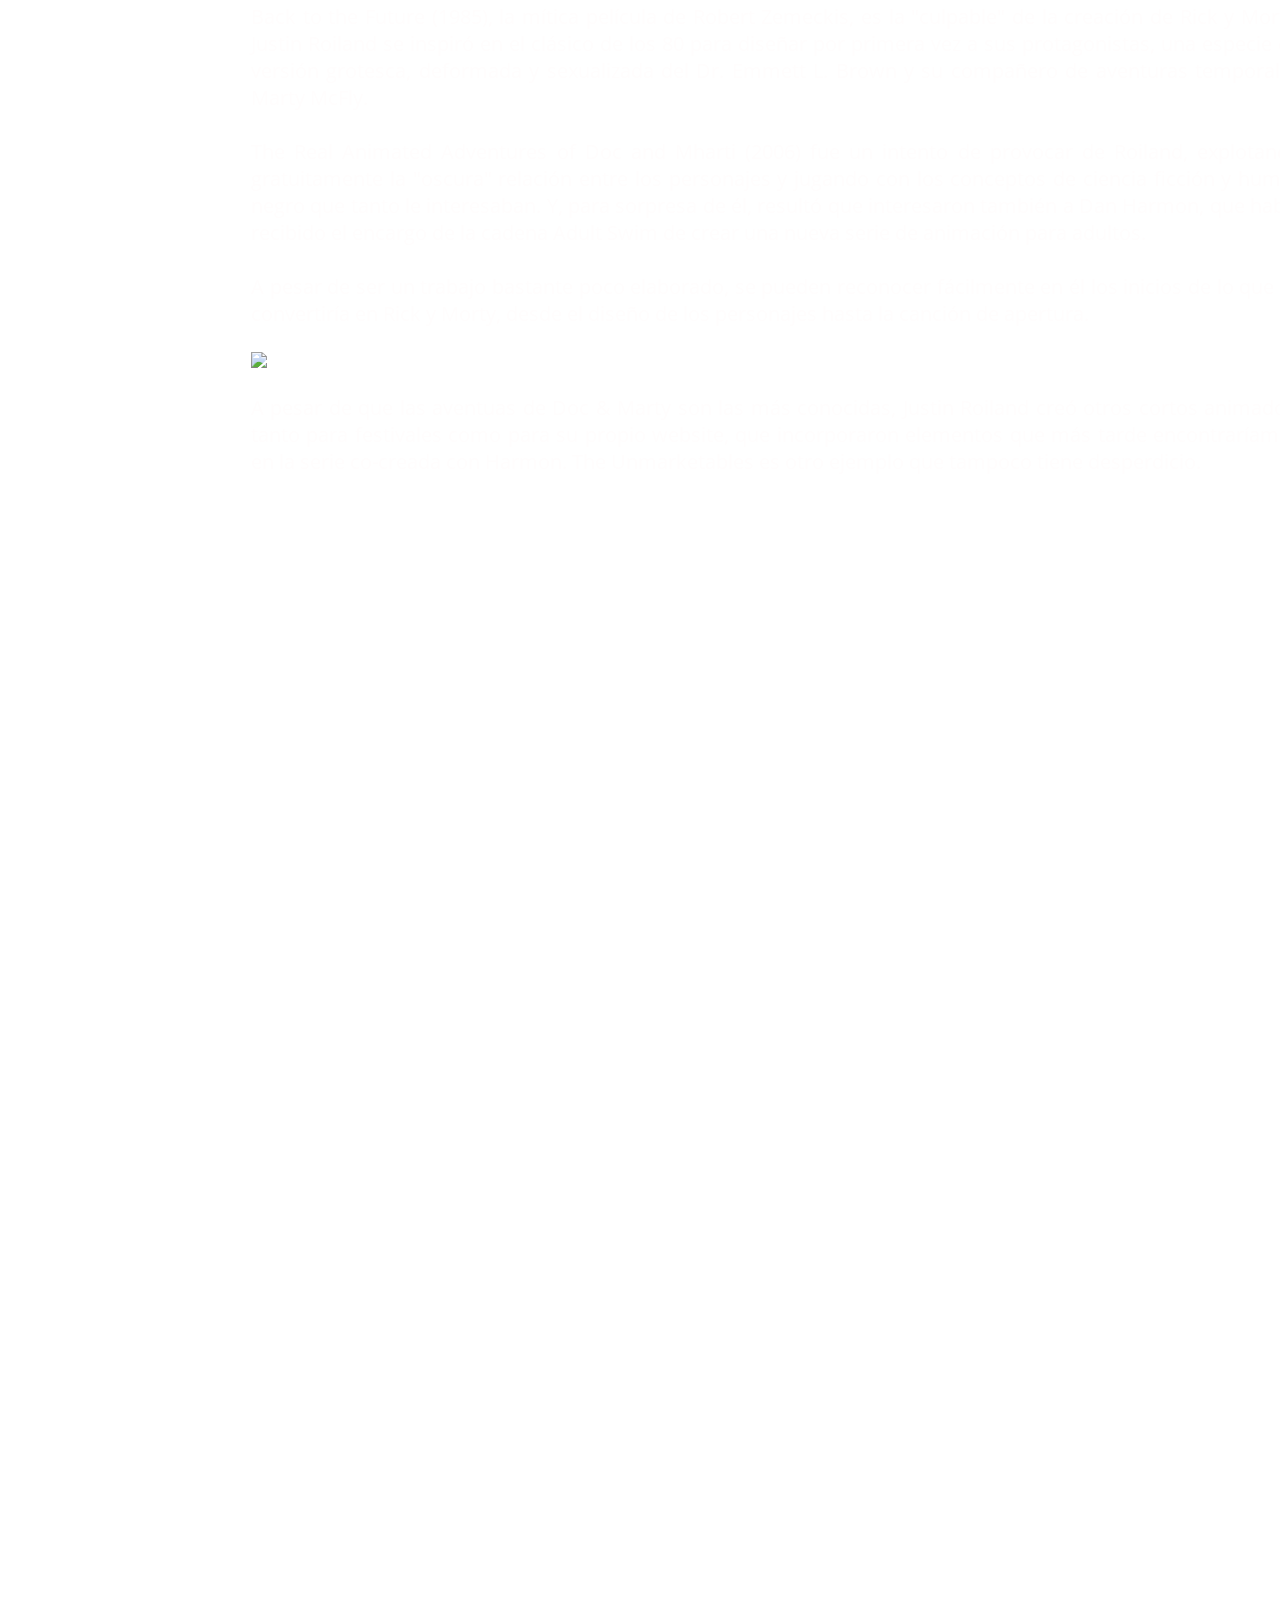
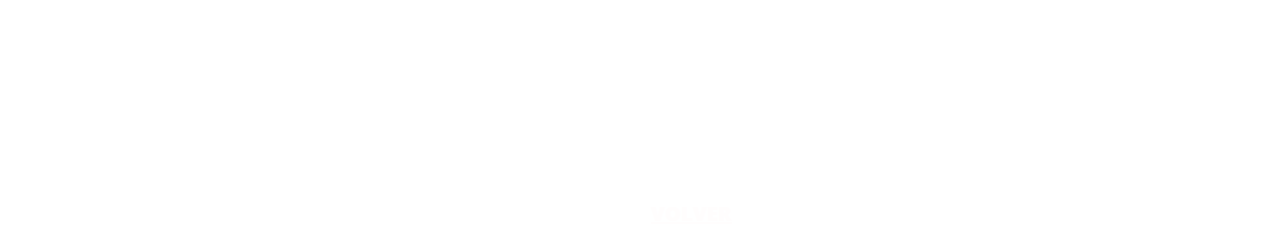
==== commit 6ddfeea1: "audio usuario" ====
--- a/src/index2.html
+++ b/src/index2.html
@@ -7,129 +7,143 @@
     <!--Enlace a Css-->
     <link rel="stylesheet" href="style.css" />
     <!--Icono para que se vea en la ventana-->
-    <link rel="icon"href="https://66.media.tumblr.com/b9b877ecabf94da77e9dcb3fcdcfe1c9/tumblr_px16ur7a4X1yu9kbco1_1280.pnj">
+    <link rel="icon"
+        href="https://66.media.tumblr.com/b9b877ecabf94da77e9dcb3fcdcfe1c9/tumblr_px16ur7a4X1yu9kbco1_1280.pnj">
     <!--RESPONSIVE-->
-    <meta name="viewport" content="width=device-width, user-scalable=no, initial-scale=1.0" maximun-scale=1.0, minimum-scale=1.0 > 
+    <meta name="viewport" content="width=device-width, user-scalable=no, initial-scale=1.0" , maximun-scale=1.0,
+        minimum-scale=1.0>
     <!--FUENTES-->
     <link rel="stylesheet" href="https://fonts.googleapis.com/css?family=Open+Sans:400,400i,700&display=swap">
-  
+
 
 </head>
 
 <body>
-        <div id="root" class="container">
+    <div id="root" class="container">
 
-    <!-- CABECERA FIJA DE LA PÁGINA -->
-    <header id="main-header">
+        <!-- CABECERA FIJA DE LA PÁGINA -->
+        <header id="main-header">
 
             <a id="logo-header" href="index.html">
-                    <span class="site-name">RICK AND MORTY</span>
-                    <span class="site-desc"></span>
-                  </a> 
-        <!-- / #logo-header -->
+                <span class="site-name">RICK AND MORTY</span>
+                <span class="site-desc"></span>
+            </a>
+            <!-- / #logo-header -->
 
-        <nav>
-            <ul>
-                <li><a href="https://www.instagram.com/rickandmorty/">Instagram</a></li>
-                <li><a href="https://www.facebook.com/RickandMorty/">Facebook</a></li>
-                <li><a href="https://twitter.com/rickandmorty?lang=es">Twitter</a></li>
-                <li><a href="https://www.adultswim.com/">Página Oficial</a></li>
-            </ul>
-        </nav>
+            <nav>
+                <ul>
+                    <li><a href="https://www.instagram.com/rickandmorty/">Instagram</a></li>
+                    <li><a href="https://www.facebook.com/RickandMorty/">Facebook</a></li>
+                    <li><a href="https://twitter.com/rickandmorty?lang=es">Twitter</a></li>
+                    <li><a href="https://www.adultswim.com/">Página Oficial</a></li>
+                </ul>
+            </nav>
 
-    </header>
+        </header>
 
-    <!-------- TERMINA LA CABECERA FIJA -------->
+        <!-- TERMINA LA CABECERA FIJA -->
 
-    <div class="textRyM3">
+     <div class="textRyM3">
         <h2>En Rick and Morty</h2>
         <h1>La animación ya no es lo que era</h1>
-        <P> Humor negro, viajes al espacio, relaciones familiares complicadas y personajes extraños 
-            y extravagantes son elementos que no faltan en Rick y Morty, la descacharrante y políticamente 
-            incorrecta serie de animación creada por Justin Roiland y Dan Harmon.  
-            <br>
-            <br>
-            Es evidente que este gamberrismo del que hace gala la serie bebe sin tapujos de las ya míticas South Park, 
-            Futurama y Family Guy. Y tampoco podemos olvidar que ha aprendido mucho visualmente de series como Ren & Stimpy 
-            y Beavis and Butthead, serie esta última donde su creador, Mike Judge, ponía las voces a los dos protagonistas, 
-            como Roiland lo hace en Rick y Morty.
-            <br>
-            <br>
-            Pero Rick y Morty es mucho más que una serie gamberra (que lo es). 
-            Y te vamos a dar muchos ejemplos, así que apriétate el cinturón y prepárate para el viaje. 
-        </P>
+        <P> Humor negro, viajes al espacio, relaciones familiares complicadas y personajes extraños
+             y extravagantes son elementos que no faltan en Rick y Morty, la descacharrante y políticamente
+             incorrecta serie de animación creada por Justin Roiland y Dan Harmon.
+                <br>
+                <br>
+             Es evidente que este gamberrismo del que hace gala la serie bebe sin tapujos de las ya míticas South Park,
+             Futurama y Family Guy. Y tampoco podemos olvidar que ha aprendido mucho visualmente de series como Ren &
+             Stimpy y Beavis and Butthead, serie esta última donde su creador, Mike Judge, ponía las voces a los dos
+             protagonistas, como Roiland lo hace en Rick y Morty.
+                <br>
+                <br>
+            Pero Rick y Morty es mucho más que una serie gamberra (que lo es).
+            Y te vamos a dar muchos ejemplos, así que apriétate el cinturón y prepárate para el viaje.
+            </P>
 
-            <img class="imagenPag2"   src="https://66.media.tumblr.com/4e92bd4a75a5be338e101c610dfcd867/tumblr_py615roA531yu9kbco1_1280.png">
+        <img class="imagenPag2" src="https://media0.giphy.com/media/WbTackmusIHWE/giphy.gif?cid=790b7611c3e5a232ada9a273a57e2706597085617ce082d8&rid=giphy.gif">
 
-        <h2>Las perversas mentes detrás de todo</h2>
+         <h2>Las perversas mentes detrás de todo</h2>
 
-        <P> Mark Justin Roiland (1980) es un creador, director, guionista y productor estadounidense conocido por 
-            poner la voz al Conde de Lemongrab (Limoncio en España, Limonagrio en Hispanoamérica) en Adventure Time, 
-            a Blendin Benjamin Blandin en Gravity Falls y a Oscar en Fish Hooks (una especie de parodia spin-off de 
-            SpongeBob SquarePants). Es cocreador, coescritor y productor ejecutivo de Rick y Morty junto a Dan Harmon, 
-            además de encargarse de poner la voz a los dos personajes que dan título a la serie.             
-            <br>
-            <br>
-            Dan Harmon (1973) es un guionista y animador estadounidense, co-creador de Rick y Morty y co-fundador 
-            de Channel 101, una web sin ánimo de lucro a la que los participantes envían un cortometraje en el 
-            formato de un piloto de televisión de menos de cinco minutos de duración y que sirve de plataforma a sus 
-            creaciones y a las de nuevos cómicos. Todo eso sin olvidar su imprescindible podcast semanal, Harmontown, 
-            que también es el nombre de un documental sobre la trayectoria de este peculiar personaje.
-            <br>
-            <br>
-            Pero por lo que es más conocido Harmon es por haber creado para la serie Community (2009-2015), 
-            que se emitió en la cadena NBC y posteriormente por Yahoo!.
-            <br>
-            <br>
-            Me niego a intentar explicar en pocas palabras la grandiosidad y relevancia de esta serie, que debería pasar a 
-            los anales de la televisión por haber subvertido, explotado, estirado, parodiado, enriquecido y expandido las 
-            infinitas posibilidades del medio, por tantas referencias culturales, por sus homenajes/parodias de todos los géneros 
-            que te puedes imaginar y, sobre todo, por su amor por lo meta y la constante ruptura de la cuarta pared. ¿Os he dicho 
-            ya que es una de mis series favoritas de todos los tiempos? Y aunque a partir de la cuarta temporada las cosas nunca 
-            volvieron a ser lo mismo, los fans de esta serie nunca olvidaremos aquel #sixseasonsandamovie.
-            <br>
-            <br>
-            Paradójicamente, la serie de animación de Harmon es mucho más salvaje, agresiva e iconoclasta que Community, a la vez que más profunda.
+         <P> Mark Justin Roiland (1980) es un creador, director, guionista y productor estadounidense conocido por
+             poner la voz al Conde de Lemongrab (Limoncio en España, Limonagrio en Hispanoamérica) en Adventure Time,
+             a Blendin Benjamin Blandin en Gravity Falls y a Oscar en Fish Hooks (una especie de parodia spin-off de
+             SpongeBob SquarePants). Es cocreador, coescritor y productor ejecutivo de Rick y Morty junto a Dan
+             Harmon,
+             además de encargarse de poner la voz a los dos personajes que dan título a la serie.
+                <br>
+                <br>
+             Dan Harmon (1973) es un guionista y animador estadounidense, co-creador de Rick y Morty y co-fundador
+             de Channel 101, una web sin ánimo de lucro a la que los participantes envían un cortometraje en el
+             formato de un piloto de televisión de menos de cinco minutos de duración y que sirve de plataforma a sus
+             creaciones y a las de nuevos cómicos. Todo eso sin olvidar su imprescindible podcast semanal,
+             Harmontown,
+             que también es el nombre de un documental sobre la trayectoria de este peculiar personaje.
+                <br>
+                <br>
+             Pero por lo que es más conocido Harmon es por haber creado para la serie Community (2009-2015),
+             que se emitió en la cadena NBC y posteriormente por Yahoo!.
+                <br>
+                <br>
+             Me niego a intentar explicar en pocas palabras la grandiosidad y relevancia de esta serie, que debería
+             pasar a  los anales de la televisión por haber subvertido, explotado, estirado, parodiado, enriquecido y
+             expandido las infinitas posibilidades del medio, por tantas referencias culturales, por sus homenajes/parodias de
+             todos los géneros que te puedes imaginar y, sobre todo, por su amor por lo meta y la constante ruptura de la cuarta pared.
+             ¿Os he dicho ya que es una de mis series favoritas de todos los tiempos? Y aunque a partir de la cuarta temporada las
+             cosas nunca volvieron a ser lo mismo, los fans de esta serie nunca olvidaremos aquel #sixseasonsandamovie.
+                <br>
+                <br>
+             Paradójicamente, la serie de animación de Harmon es mucho más salvaje, agresiva e iconoclasta que
+             Community, a la vez que más profunda.
 
-             Al final de la tercera temporada de Rick y Morty, Adult Swim emitió un mini documental que explora los orígenes de Dan Harmon 
-             y Justin Roiland, los creadores de la serie y donde se puede ver el germen de un concepto que se convertiría en lo que conocemos 
-             como Rick and Morty. Lo teneís a continuación, para que nos digáis que no os cuidamos.
-        </P>
-                    
-            <img class="imagenPag2"  src=" https://cdn.superaficionados.com/imagenes/creadores-cke.jpg">
-           
+             Al final de la tercera temporada de Rick y Morty, Adult Swim emitió un mini documental que explora los
+             orígenes de Dan Harmo y Justin Roiland, los creadores de la serie y donde se puede ver el germen de un concepto que se
+             convertiría en lo que conocemos como Rick and Morty. Lo teneís a continuación, para que nos digáis que no os cuidamos.
+            </P>
+
+            <img class="imagenPag2" src=" https://cdn.superaficionados.com/imagenes/creadores-cke.jpg">
+
             <br>
             <br>
 
             <h2>Back to the (past) future!</h2>
 
-        <P> Back to the Future (1985), la mítica película de Robert Zemeckis, es la "culpable" de la creación de Rick y Morty. 
-            Justin Roiland se inspiró en el clásico de los 80 para diseñar por primera vez a sus protagonistas, una especie de versión 
-            grotesca, deformada y sexualizada del Dr. Emmett L. Brown y su compañero de aventuras temporales Marty McFly.          
-            <br>
-            <br>
-            The Real Animated Adventures of Doc and Mharti (2006) fue un intento de provocar de Roiland, explotando gratuitamente la 
-            "oscura" relación entre los personajes y jugando con los conceptos de ciencia ficción y humor negro que tanto le interesaban. 
-            Y, para sorpresa de él, resultó que interesaron también a Dan Harmon, que había recibido el encargo de la cadena Adult Swim de 
-            crear una nueva serie de animación para adultos.
-            <br>
-            <br>
-            A pesar de ser un trabajo bastante poco elaborado, se pueden reconocer fácilmente en él los inicios de lo que se convertiría 
-            en Rick y Morty, desde el diseño de los personajes hasta la canción de apertura.
-        </P>
+            <P> Back to the Future (1985), la mítica película de Robert Zemeckis, es la "culpable" de la creación de
+                Rick y Morty.
+                Justin Roiland se inspiró en el clásico de los 80 para diseñar por primera vez a sus protagonistas, una
+                especie de versión
+                grotesca, deformada y sexualizada del Dr. Emmett L. Brown y su compañero de aventuras temporales Marty
+                McFly.
+                <br>
+                <br>
+                The Real Animated Adventures of Doc and Mharti (2006) fue un intento de provocar de Roiland, explotando
+                gratuitamente la
+                "oscura" relación entre los personajes y jugando con los conceptos de ciencia ficción y humor negro que
+                tanto le interesaban.
+                Y, para sorpresa de él, resultó que interesaron también a Dan Harmon, que había recibido el encargo de
+                la cadena Adult Swim de
+                crear una nueva serie de animación para adultos.
+                <br>
+                <br>
+                A pesar de ser un trabajo bastante poco elaborado, se pueden reconocer fácilmente en él los inicios de
+                lo que se convertiría
+                en Rick y Morty, desde el diseño de los personajes hasta la canción de apertura.
+            </P>
 
-          <img class="imagenPag2"  src="https://cdn.superaficionados.com/imagenes/doc-and-marthy-cke.jpg">
+            <img class="imagenPag2" src="https://cdn.superaficionados.com/imagenes/doc-and-marthy-cke.jpg">
 
-        <p> 
-          A pesar de que las aventuas de Doc & Marty son las más conocidas, Justin Roiland creó otros cortos animados, 
-          tanto para festivales como para su propio website, que incorporaron elementos que más tarde encontraríamos en la serie 
-          co-creada con Harmon. The Unmarketables es otro ejemplo que tampoco tiene desperdicio.
-        </p>
-   
+            <p>
+                A pesar de que las aventuas de Doc & Marty son las más conocidas, Justin Roiland creó otros cortos
+                animados,
+                tanto para festivales como para su propio website, que incorporaron elementos que más tarde
+                encontraríamos en la serie
+                co-creada con Harmon. The Unmarketables es otro ejemplo que tampoco tiene desperdicio.
+            </p>
 
-        <a class="link1" href="index.html">VOLVER</a>
+
+            <a class="link1" href="index.html">VOLVER</a>
+        </div>
     </div>
-</div>
 
 
     <script src="./data/rickandmorty/rickandmorty.js"></script>
--- a/src/style.css
+++ b/src/style.css
@@ -1,4 +1,4 @@
-/*-----------CABECERA FIJA--------------*/
+/*--------CABECERA FIJA----------*/
 #main-header {
     background: whitesmoke;
     color:black;
@@ -12,7 +12,7 @@
         color: black;
     }
  
-/* -----------Logo cabecera------------ */
+/* --------Logo cabecera--------- */
 #logo-header {
     float: left;
     padding: 15px 0 0 20px;
@@ -57,7 +57,7 @@
                 text-decoration: none;
             }
             
-/* ------------------FINAL CABECERA FIJA----------------------- */
+/* ----------FINAL CABECERA FIJA------------ */
 
 /* ----------LOGO PRINCIPAL----------- */
 
@@ -109,7 +109,7 @@
     padding-bottom: 1%;
     padding-top: 10%; 
     color: #FFFDFD;
-    position: relative;
+    position: left;
   
 }
 .charData {
@@ -214,6 +214,13 @@
     position: absolute;
     top: 250px;
 }
+
+.buTTVideo2 {  
+    position: absolute;
+    left: 400px;   /* posicionamiento de los objetos desde lado izquierdo */
+    top: 90%   /* posicionamiento de altura, que no se toque con header */
+
+   }
 
 .link1 {
     width:50%;
@@ -389,7 +396,6 @@
 }
 
 
-
 @media screen and (max-width : 480px) {    /* ------PANTALLA PARA SMARTPHONE--- */
      
       body {
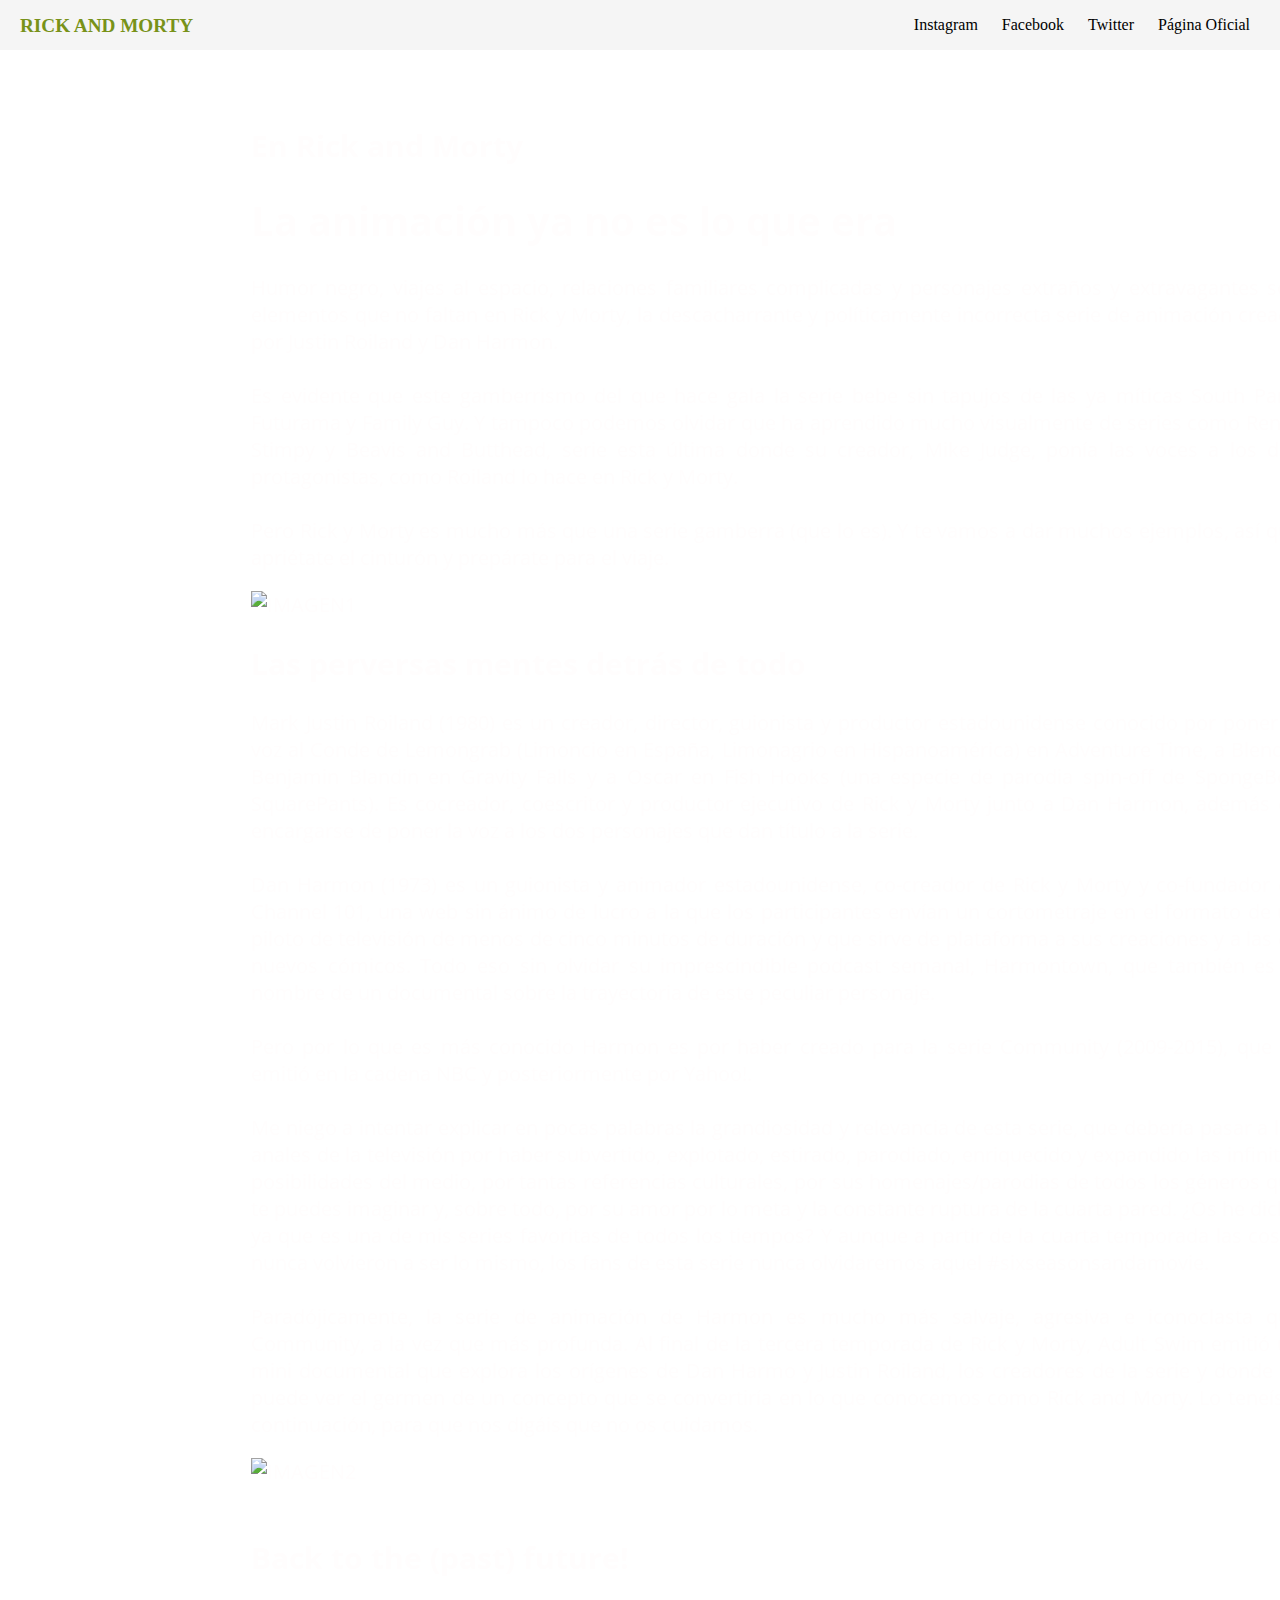
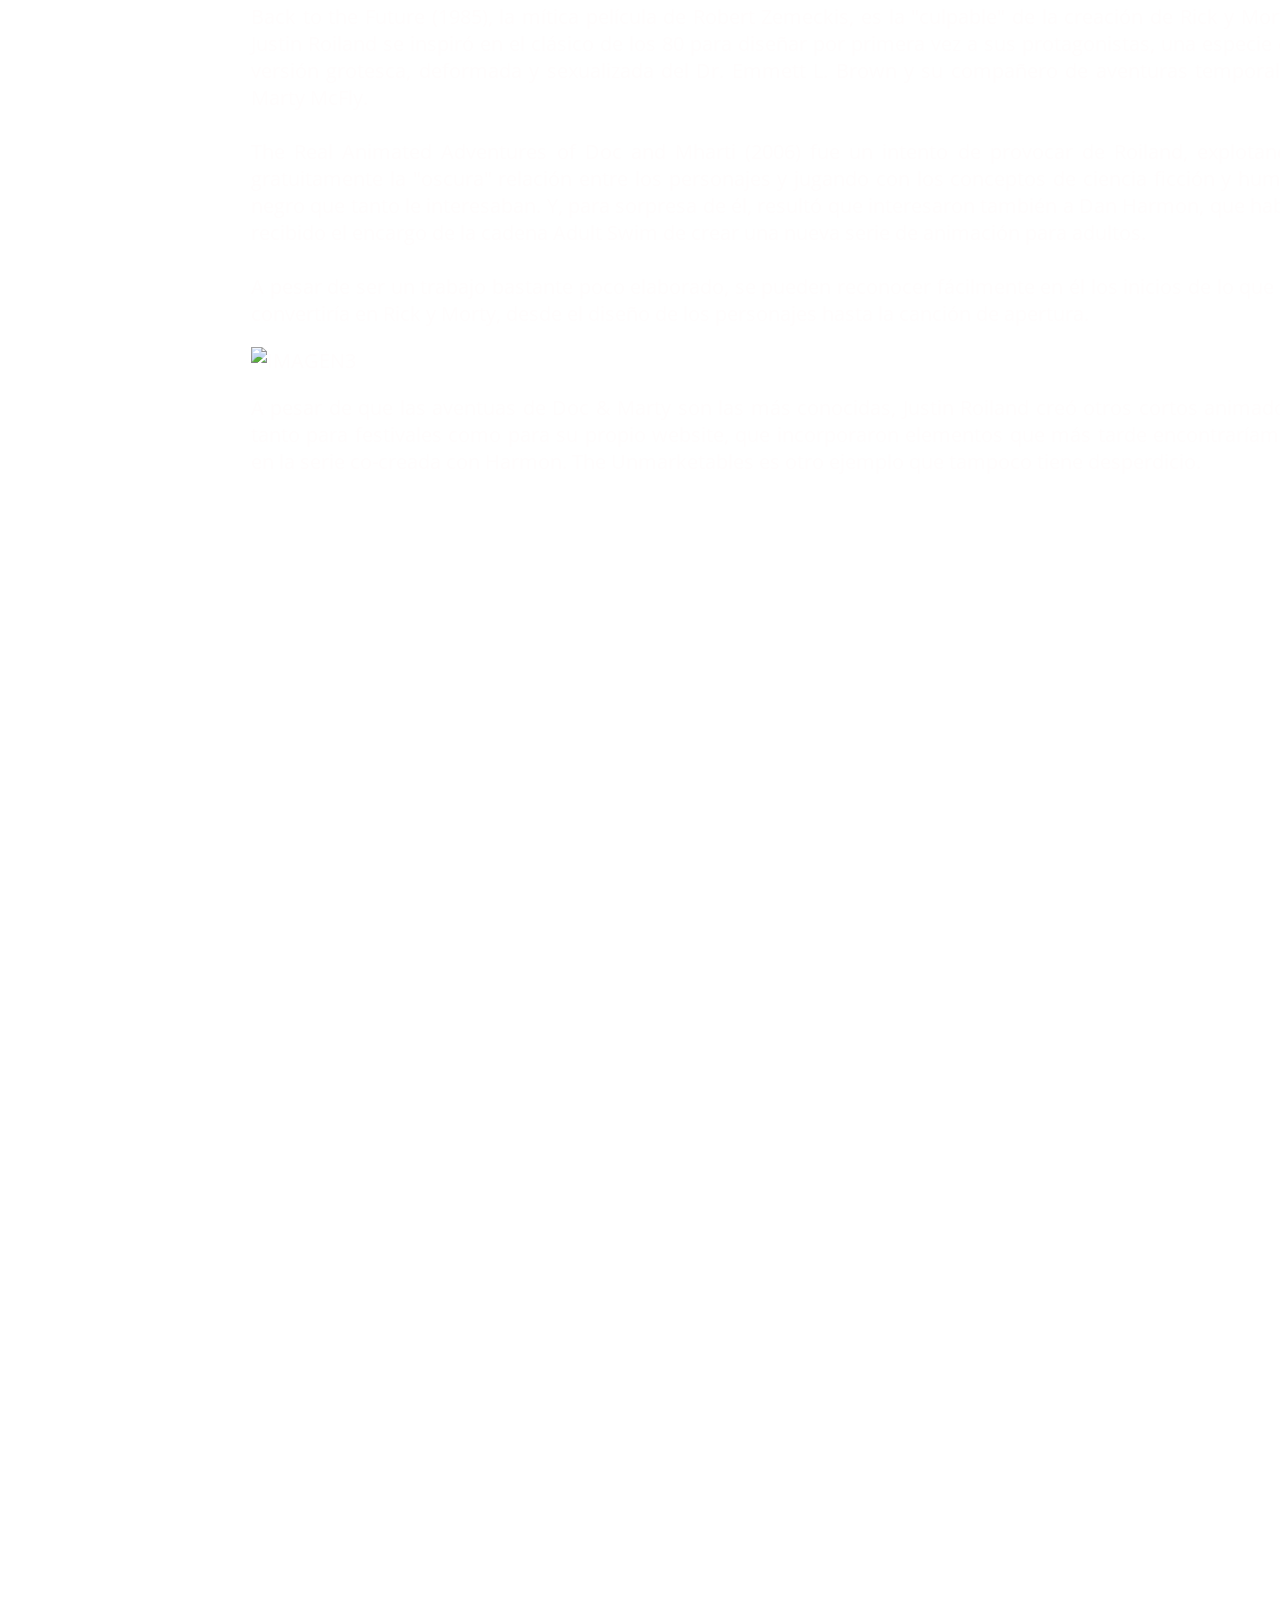
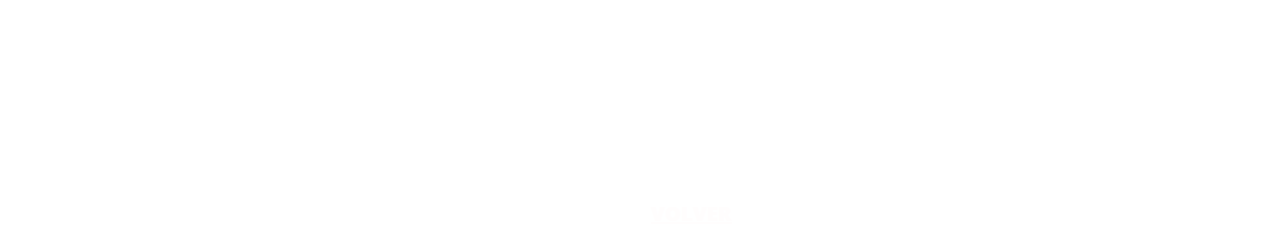
==== commit 8f2a1eb6: "READMEedicion" ====
--- a/src/index2.html
+++ b/src/index2.html
@@ -1,5 +1,5 @@
 <!DOCTYPE html>
-<html lang="en">
+<html lang="es">
 
 <head>
     <meta charset="utf-8">
@@ -10,11 +10,9 @@
     <link rel="icon"
         href="https://66.media.tumblr.com/b9b877ecabf94da77e9dcb3fcdcfe1c9/tumblr_px16ur7a4X1yu9kbco1_1280.pnj">
     <!--RESPONSIVE-->
-    <meta name="viewport" content="width=device-width, user-scalable=no, initial-scale=1.0" , maximun-scale=1.0,
-        minimum-scale=1.0>
+    <meta name="viewport" content="width=device-width, user-scalable=no, initial-scale=1.0" , maximun-scale=1.0>
     <!--FUENTES-->
     <link rel="stylesheet" href="https://fonts.googleapis.com/css?family=Open+Sans:400,400i,700&display=swap">
-
 
 </head>
 
@@ -43,65 +41,74 @@
 
         <!-- TERMINA LA CABECERA FIJA -->
 
-     <div class="textRyM3">
-        <h2>En Rick and Morty</h2>
-        <h1>La animación ya no es lo que era</h1>
-        <P> Humor negro, viajes al espacio, relaciones familiares complicadas y personajes extraños
-             y extravagantes son elementos que no faltan en Rick y Morty, la descacharrante y políticamente
-             incorrecta serie de animación creada por Justin Roiland y Dan Harmon.
+        <div class="textRyM3">
+            <h2>En Rick and Morty</h2>
+            <h1>La animación ya no es lo que era</h1>
+            <P> Humor negro, viajes al espacio, relaciones familiares complicadas y personajes extraños
+                y extravagantes son elementos que no faltan en Rick y Morty, la descacharrante y políticamente
+                incorrecta serie de animación creada por Justin Roiland y Dan Harmon.
                 <br>
                 <br>
-             Es evidente que este gamberrismo del que hace gala la serie bebe sin tapujos de las ya míticas South Park,
-             Futurama y Family Guy. Y tampoco podemos olvidar que ha aprendido mucho visualmente de series como Ren &
-             Stimpy y Beavis and Butthead, serie esta última donde su creador, Mike Judge, ponía las voces a los dos
-             protagonistas, como Roiland lo hace en Rick y Morty.
+                Es evidente que este gamberrismo del que hace gala la serie bebe sin tapujos de las ya míticas South
+                Park,
+                Futurama y Family Guy. Y tampoco podemos olvidar que ha aprendido mucho visualmente de series como Ren &
+                Stimpy y Beavis and Butthead, serie esta última donde su creador, Mike Judge, ponía las voces a los dos
+                protagonistas, como Roiland lo hace en Rick y Morty.
                 <br>
                 <br>
-            Pero Rick y Morty es mucho más que una serie gamberra (que lo es).
-            Y te vamos a dar muchos ejemplos, así que apriétate el cinturón y prepárate para el viaje.
+                Pero Rick y Morty es mucho más que una serie gamberra (que lo es).
+                Y te vamos a dar muchos ejemplos, así que apriétate el cinturón y prepárate para el viaje.
             </P>
 
-        <img class="imagenPag2" src="https://media0.giphy.com/media/WbTackmusIHWE/giphy.gif?cid=790b7611c3e5a232ada9a273a57e2706597085617ce082d8&rid=giphy.gif">
+            <img class="imagenPag2"
+                src="https://media0.giphy.com/media/WbTackmusIHWE/giphy.gif?cid=790b7611c3e5a232ada9a273a57e2706597085617ce082d8&rid=giphy.gif"
+                alt="IMAGEN1">
 
-         <h2>Las perversas mentes detrás de todo</h2>
+            <h2>Las perversas mentes detrás de todo</h2>
 
-         <P> Mark Justin Roiland (1980) es un creador, director, guionista y productor estadounidense conocido por
-             poner la voz al Conde de Lemongrab (Limoncio en España, Limonagrio en Hispanoamérica) en Adventure Time,
-             a Blendin Benjamin Blandin en Gravity Falls y a Oscar en Fish Hooks (una especie de parodia spin-off de
-             SpongeBob SquarePants). Es cocreador, coescritor y productor ejecutivo de Rick y Morty junto a Dan
-             Harmon,
-             además de encargarse de poner la voz a los dos personajes que dan título a la serie.
+            <P> Mark Justin Roiland (1980) es un creador, director, guionista y productor estadounidense conocido por
+                poner la voz al Conde de Lemongrab (Limoncio en España, Limonagrio en Hispanoamérica) en Adventure Time,
+                a Blendin Benjamin Blandin en Gravity Falls y a Oscar en Fish Hooks (una especie de parodia spin-off de
+                SpongeBob SquarePants). Es cocreador, coescritor y productor ejecutivo de Rick y Morty junto a Dan
+                Harmon,
+                además de encargarse de poner la voz a los dos personajes que dan título a la serie.
                 <br>
                 <br>
-             Dan Harmon (1973) es un guionista y animador estadounidense, co-creador de Rick y Morty y co-fundador
-             de Channel 101, una web sin ánimo de lucro a la que los participantes envían un cortometraje en el
-             formato de un piloto de televisión de menos de cinco minutos de duración y que sirve de plataforma a sus
-             creaciones y a las de nuevos cómicos. Todo eso sin olvidar su imprescindible podcast semanal,
-             Harmontown,
-             que también es el nombre de un documental sobre la trayectoria de este peculiar personaje.
+                Dan Harmon (1973) es un guionista y animador estadounidense, co-creador de Rick y Morty y co-fundador
+                de Channel 101, una web sin ánimo de lucro a la que los participantes envían un cortometraje en el
+                formato de un piloto de televisión de menos de cinco minutos de duración y que sirve de plataforma a sus
+                creaciones y a las de nuevos cómicos. Todo eso sin olvidar su imprescindible podcast semanal,
+                Harmontown,
+                que también es el nombre de un documental sobre la trayectoria de este peculiar personaje.
                 <br>
                 <br>
-             Pero por lo que es más conocido Harmon es por haber creado para la serie Community (2009-2015),
-             que se emitió en la cadena NBC y posteriormente por Yahoo!.
+                Pero por lo que es más conocido Harmon es por haber creado para la serie Community (2009-2015),
+                que se emitió en la cadena NBC y posteriormente por Yahoo!.
                 <br>
                 <br>
-             Me niego a intentar explicar en pocas palabras la grandiosidad y relevancia de esta serie, que debería
-             pasar a  los anales de la televisión por haber subvertido, explotado, estirado, parodiado, enriquecido y
-             expandido las infinitas posibilidades del medio, por tantas referencias culturales, por sus homenajes/parodias de
-             todos los géneros que te puedes imaginar y, sobre todo, por su amor por lo meta y la constante ruptura de la cuarta pared.
-             ¿Os he dicho ya que es una de mis series favoritas de todos los tiempos? Y aunque a partir de la cuarta temporada las
-             cosas nunca volvieron a ser lo mismo, los fans de esta serie nunca olvidaremos aquel #sixseasonsandamovie.
+                Me niego a intentar explicar en pocas palabras la grandiosidad y relevancia de esta serie, que debería
+                pasar a los anales de la televisión por haber subvertido, explotado, estirado, parodiado, enriquecido y
+                expandido las infinitas posibilidades del medio, por tantas referencias culturales, por sus
+                homenajes/parodias de
+                todos los géneros que te puedes imaginar y, sobre todo, por su amor por lo meta y la constante ruptura
+                de la cuarta pared.
+                ¿Os he dicho ya que es una de mis series favoritas de todos los tiempos? Y aunque a partir de la cuarta
+                temporada las
+                cosas nunca volvieron a ser lo mismo, los fans de esta serie nunca olvidaremos aquel
+                #sixseasonsandamovie.
                 <br>
                 <br>
-             Paradójicamente, la serie de animación de Harmon es mucho más salvaje, agresiva e iconoclasta que
-             Community, a la vez que más profunda.
+                Paradójicamente, la serie de animación de Harmon es mucho más salvaje, agresiva e iconoclasta que
+                Community, a la vez que más profunda.
 
-             Al final de la tercera temporada de Rick y Morty, Adult Swim emitió un mini documental que explora los
-             orígenes de Dan Harmo y Justin Roiland, los creadores de la serie y donde se puede ver el germen de un concepto que se
-             convertiría en lo que conocemos como Rick and Morty. Lo teneís a continuación, para que nos digáis que no os cuidamos.
+                Al final de la tercera temporada de Rick y Morty, Adult Swim emitió un mini documental que explora los
+                orígenes de Dan Harmo y Justin Roiland, los creadores de la serie y donde se puede ver el germen de un
+                concepto que se
+                convertiría en lo que conocemos como Rick and Morty. Lo teneís a continuación, para que nos digáis que
+                no os cuidamos.
             </P>
 
-            <img class="imagenPag2" src=" https://cdn.superaficionados.com/imagenes/creadores-cke.jpg">
+            <img class="imagenPag2" src=" https://cdn.superaficionados.com/imagenes/creadores-cke.jpg" alt="IMAGEN2">
 
             <br>
             <br>
@@ -130,7 +137,8 @@
                 en Rick y Morty, desde el diseño de los personajes hasta la canción de apertura.
             </P>
 
-            <img class="imagenPag2" src="https://cdn.superaficionados.com/imagenes/doc-and-marthy-cke.jpg">
+            <img class="imagenPag2" src="https://cdn.superaficionados.com/imagenes/doc-and-marthy-cke.jpg"
+                alt="IMAGEN3">
 
             <p>
                 A pesar de que las aventuas de Doc & Marty son las más conocidas, Justin Roiland creó otros cortos
